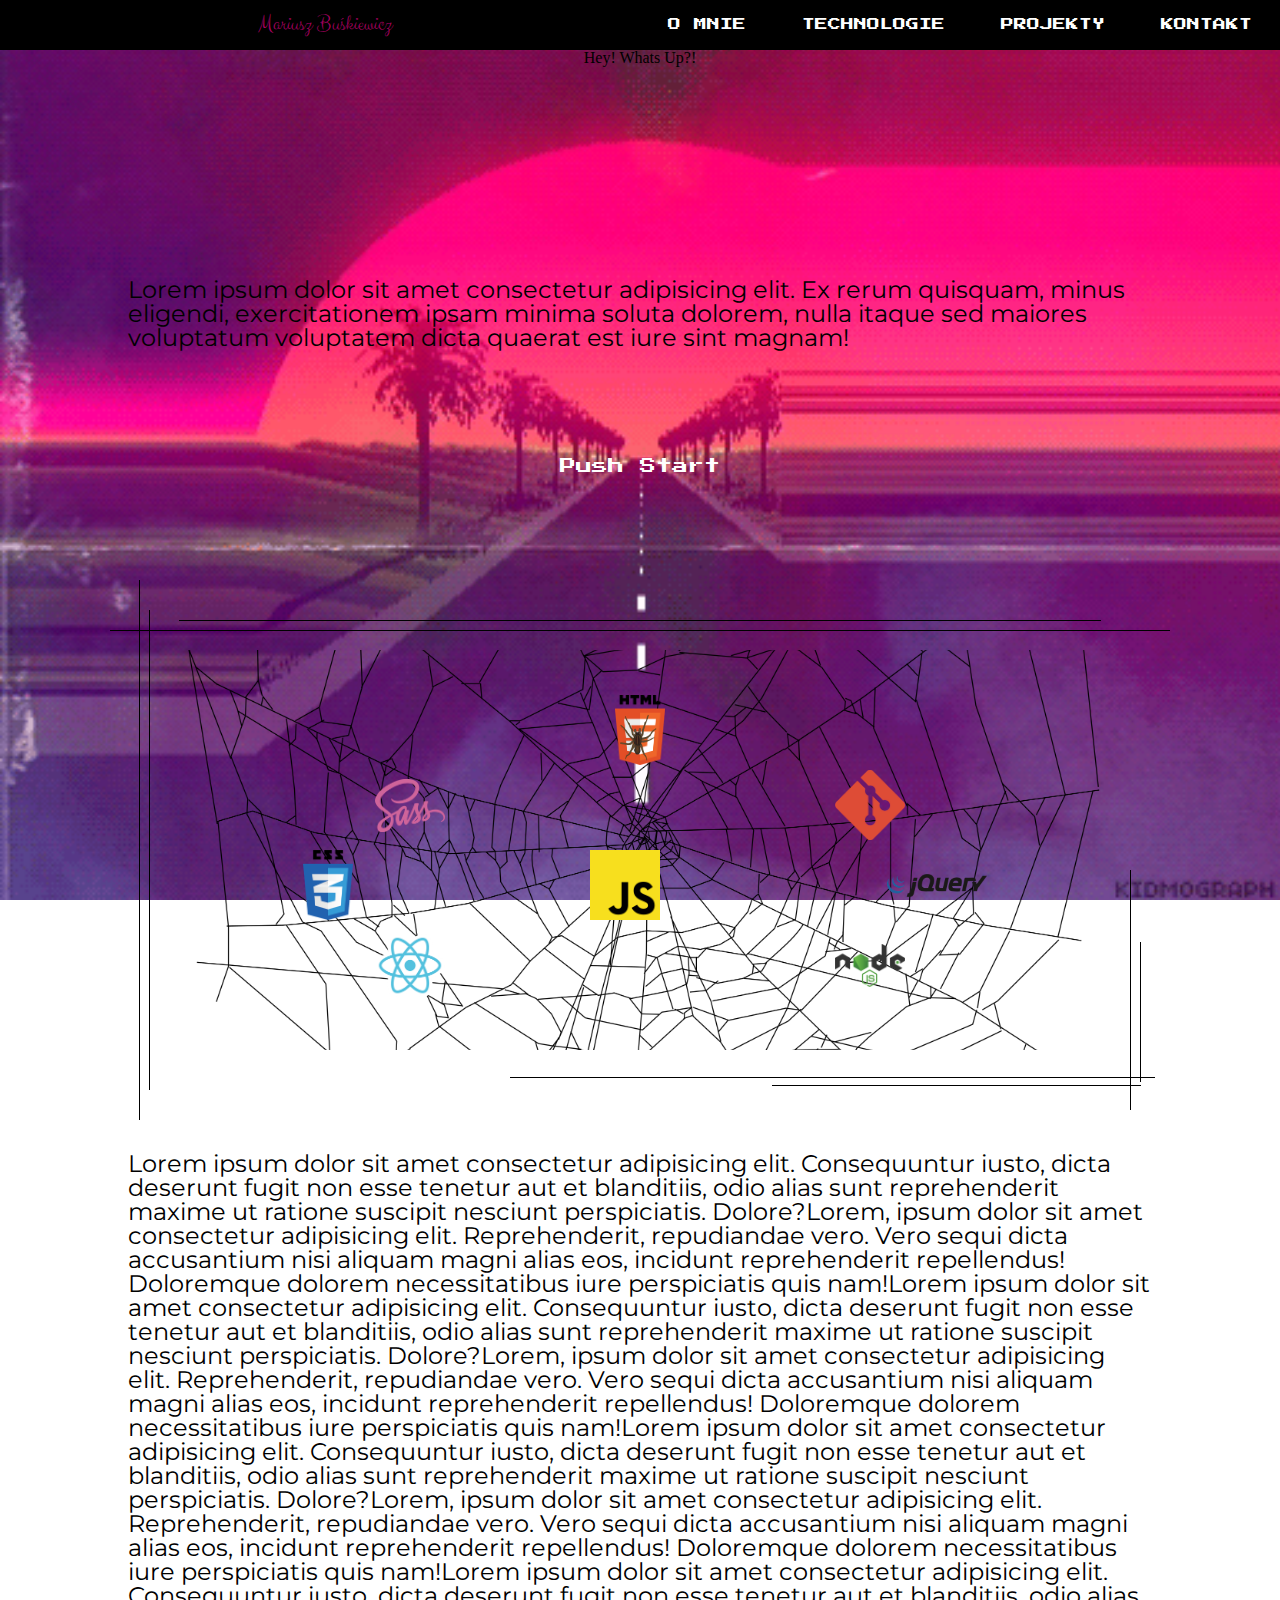
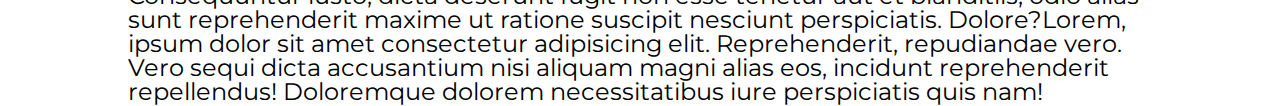
==== index.html @ 429a10ef "ok" ====
<!DOCTYPE html>
<html lang="pl">
    <head>
        <meta charset="UTF-8" />
        <meta name="viewport" content="width=device-width, initial-scale=1.0" />
        <meta http-equiv="X-UA-Compatible" content="ie=edge" />
        <title>Mariusz Buśkiewicz</title>
        <link
            href="https://fonts.googleapis.com/css?family=Clicker+Script&amp;subset=latin-ext"
            rel="stylesheet"
        />
        <link
            href="https://fonts.googleapis.com/css?family=Montserrat:300,400,400i,600&amp;subset=latin-ext"
            rel="stylesheet"
        />
        <link
            href="https://fonts.googleapis.com/css?family=Audiowide|Codystar|Limelight|Press+Start+2P&amp;subset=latin-ext"
            rel="stylesheet"
        />
        <link rel="stylesheet" href="src/css/reset.css" />
        <link rel="stylesheet" href="src/css/main.css" />
    </head>
    <body>
        <div class="preloader"></div>

        <section>
            <div id="main" class="container">
                <nav class="navigation">
                    <nav role="navigation">
                        <div id="menuToggle">
                            <input type="checkbox" />

                            <span></span>
                            <span></span>
                            <span></span>

                            <ul id="menu">
                                <a href="#"><li>Home</li></a>
                                <a href="#"><li>About</li></a>
                                <a href="#"><li>Info</li></a>
                                <a href="#"><li>Contact</li></a>
                            </ul>
                        </div>
                    </nav>
                    <div class="navigation__signature">Mariusz Buśkiewicz</div>
                    <ul class="navigation__list">
                        <a href="#"><li>O MNIE</li></a>
                        <a href="#"><li>TECHNOLOGIE</li></a>
                        <a href="#"><li>PROJEKTY</li></a>
                        <a href="#"> <li>KONTAKT</li></a>
                    </ul>
                </nav>
                <div class="main_background">
                    <div class="show__content">
                        <div class="typewriter">
                            <h1 class="baba">Hey! Whats Up?!</h1>
                        </div>
                        <div class="monster__container">
                            <div class="monster"></div>
                        </div>

                        <div class="main__lorem">
                            <div class="main__portfolio">
                                Lorem ipsum dolor sit amet consectetur adipisicing elit. Ex rerum quisquam, minus eligendi, exercitationem ipsam minima soluta dolorem, nulla itaque sed maiores voluptatum voluptatem dicta quaerat est iure sint magnam!
                                <div class="logos__background">
                                    <div class="line1"></div>
                                    <div class="line2"></div>
                                    <div class="line3"></div>
                                    <div class="line4"></div>
                                    <div class="line5"></div>
                                    <div class="line6"></div>
                                    <div class="line7"></div>
                                    <div class="line8"></div>
                                        <div class="monster__spider_container">
                                                <div class="monster__spider"></div>
                                        </div>
                                <div class="logos__container">
                                    <div class="html"></div>
                                    <div class="logos__two">
                                        <div class="sasslogo"></div>
                                        <div class="git"></div>
                                    </div>
                                    <div class="logos__three">
                                        <div class="csslogo"></div>
                                        <div class="jscript"></div>
                                        <div class="jquerylogo"></div>
                                    </div>
                                    <div class="logos__two_two">
                                        <div class="reactlogo"></div>
                                        <div class="nodelogo"></div>
                                    </div>
                                </div></div>
                                <div class="lorem2">Lorem ipsum dolor sit amet consectetur adipisicing elit. Consequuntur iusto, dicta deserunt fugit non esse tenetur aut et blanditiis, odio alias sunt reprehenderit maxime ut ratione suscipit nesciunt perspiciatis. Dolore?Lorem, ipsum dolor sit amet consectetur adipisicing elit. Reprehenderit, repudiandae vero. Vero sequi dicta accusantium nisi aliquam magni alias eos, incidunt reprehenderit repellendus! Doloremque dolorem necessitatibus iure perspiciatis quis nam!Lorem ipsum dolor sit amet consectetur adipisicing elit. Consequuntur iusto, dicta deserunt fugit non esse tenetur aut et blanditiis, odio alias sunt reprehenderit maxime ut ratione suscipit nesciunt perspiciatis. Dolore?Lorem, ipsum dolor sit amet consectetur adipisicing elit. Reprehenderit, repudiandae vero. Vero sequi dicta accusantium nisi aliquam magni alias eos, incidunt reprehenderit repellendus! Doloremque dolorem necessitatibus iure perspiciatis quis nam!Lorem ipsum dolor sit amet consectetur adipisicing elit. Consequuntur iusto, dicta deserunt fugit non esse tenetur aut et blanditiis, odio alias sunt reprehenderit maxime ut ratione suscipit nesciunt perspiciatis. Dolore?Lorem, ipsum dolor sit amet consectetur adipisicing elit. Reprehenderit, repudiandae vero. Vero sequi dicta accusantium nisi aliquam magni alias eos, incidunt reprehenderit repellendus! Doloremque dolorem necessitatibus iure perspiciatis quis nam!Lorem ipsum dolor sit amet consectetur adipisicing elit. Consequuntur iusto, dicta deserunt fugit non esse tenetur aut et blanditiis, odio alias sunt reprehenderit maxime ut ratione suscipit nesciunt perspiciatis. Dolore?Lorem, ipsum dolor sit amet consectetur adipisicing elit. Reprehenderit, repudiandae vero. Vero sequi dicta accusantium nisi aliquam magni alias eos, incidunt reprehenderit repellendus! Doloremque dolorem necessitatibus iure perspiciatis quis nam!</div>
                            </div>
                            
                        </div>
                        </div>
                        
                    <h1 class="toggle__button">Push Start</h1>
                </div>
            </div>
        </section>

        <script
            src="http://code.jquery.com/jquery-3.3.1.js"
            integrity="sha256-2Kok7MbOyxpgUVvAk/HJ2jigOSYS2auK4Pfzbm7uH60="
            crossorigin="anonymous"
        ></script>
        <script src="src/js/js.js"></script>
    </body>
</html>
---- src/css/main.css ----
body {
  font-size: 16px;
}

a {
  text-decoration: none;
}

#menuToggle {
  display: none;
  position: relative;
  z-index: 5;
  -webkit-user-select: none;
  -moz-user-select: none;
   -ms-user-select: none;
       user-select: none;
}

@media (max-width: 600px) {
  #menuToggle {
    display: block;
  }
}

#menuToggle input {
  display: block;
  width: 40px;
  height: 32px;
  position: absolute;
  cursor: pointer;
  opacity: 0;
  /* hide this */
  z-index: 2;
  /* and place it over the hamburger */
  -webkit-touch-callout: none;
}

#menuToggle span {
  display: block;
  width: 33px;
  height: 2px;
  margin-bottom: 5px;
  position: relative;
  background: #aa0063;
  border-radius: 3px;
  z-index: 1;
  -webkit-transform-origin: 4px 0px;
          transform-origin: 4px 0px;
  -webkit-transition: background 0.5s cubic-bezier(0.77, 0.2, 0.05, 1), opacity 0.55s ease, -webkit-transform 0.5s cubic-bezier(0.77, 0.2, 0.05, 1);
  transition: background 0.5s cubic-bezier(0.77, 0.2, 0.05, 1), opacity 0.55s ease, -webkit-transform 0.5s cubic-bezier(0.77, 0.2, 0.05, 1);
  transition: transform 0.5s cubic-bezier(0.77, 0.2, 0.05, 1), background 0.5s cubic-bezier(0.77, 0.2, 0.05, 1), opacity 0.55s ease;
  transition: transform 0.5s cubic-bezier(0.77, 0.2, 0.05, 1), background 0.5s cubic-bezier(0.77, 0.2, 0.05, 1), opacity 0.55s ease, -webkit-transform 0.5s cubic-bezier(0.77, 0.2, 0.05, 1);
}

#menuToggle span:first-child {
  -webkit-transform-origin: 0% 0%;
          transform-origin: 0% 0%;
}

#menuToggle span:nth-last-child(2) {
  -webkit-transform-origin: 0% 100%;
          transform-origin: 0% 100%;
}

#menuToggle input:checked ~ span {
  opacity: 1;
  -webkit-transform: rotate(45deg) translate(-2px, -1px);
          transform: rotate(45deg) translate(-2px, -1px);
  background: #232323;
}

/* 
  * Transform all the slices of hamburger
  * into a crossmark.
  */
/*
  * But let's hide the middle one.
  */
#menuToggle input:checked ~ span:nth-last-child(3) {
  opacity: 0;
  -webkit-transform: rotate(0deg) scale(0.2, 0.2);
          transform: rotate(0deg) scale(0.2, 0.2);
}

/*
  * Ohyeah and the last one should go the other direction
  */
#menuToggle input:checked ~ span:nth-last-child(2) {
  -webkit-transform: rotate(-45deg) translate(0, -1px);
          transform: rotate(-45deg) translate(0, -1px);
}

/*
  * Make this absolute positioned
  * at the top left of the screen
  */
#menu {
  position: absolute;
  width: 100vw;
  margin: -100px 0 0 -100px;
  padding: 50px;
  padding-top: 125px;
  background: #ededed;
  list-style-type: none;
  -webkit-font-smoothing: antialiased;
  /* to stop flickering of text in safari */
  -webkit-transform-origin: 0% 0%;
          transform-origin: 0% 0%;
  -webkit-transform: translate(-100%, 0);
          transform: translate(-100%, 0);
  -webkit-transition: -webkit-transform 0.5s cubic-bezier(0.77, 0.2, 0.05, 1);
  transition: -webkit-transform 0.5s cubic-bezier(0.77, 0.2, 0.05, 1);
  transition: transform 0.5s cubic-bezier(0.77, 0.2, 0.05, 1);
  transition: transform 0.5s cubic-bezier(0.77, 0.2, 0.05, 1), -webkit-transform 0.5s cubic-bezier(0.77, 0.2, 0.05, 1);
}

#menu a {
  cursor: pointer;
}

#menu a li {
  padding: 10px 0;
  font-size: 1em;
  text-align: center;
  letter-spacing: 1em;
  color: #000;
}

#menu a li:hover {
  color: #aa0063;
}

/*
  * And let's slide it in from the left
  */
#menuToggle input:checked ~ ul {
  -webkit-transform: none;
          transform: none;
}

.preloader {
  position: fixed;
  top: 0;
  left: 0;
  right: 0;
  bottom: 0;
  background: url(../img/tree.gif) no-repeat;
  background-size: cover;
  background-color: #030B23;
  background-position: center;
  z-index: 999;
  display: -ms-grid;
  display: grid;
  -webkit-box-pack: center;
      -ms-flex-pack: center;
          justify-content: center;
  -webkit-box-align: center;
      -ms-flex-align: center;
          align-items: center;
  -webkit-animation: fadeout ease-out linear 1s;
          animation: fadeout ease-out linear 1s;
}

.navigation {
  width: 100%;
  color: #fff;
  background-color: #000;
  height: 50px;
  font-family: 'Press Start 2P', cursive;
  display: -webkit-box;
  display: -ms-flexbox;
  display: flex;
  -webkit-box-pack: justify;
      -ms-flex-pack: justify;
          justify-content: space-between;
  -webkit-box-align: center;
      -ms-flex-align: center;
          align-items: center;
  font-size: 0.8em;
}

@media (max-width: 700px) {
  .navigation {
    -ms-flex-pack: distribute;
        justify-content: space-around;
  }
}

.navigation .navigation__signature {
  margin-left: 10px;
  font-family: 'Clicker Script', cursive;
  font-size: 1.7em;
  color: #aa0063;
}

.navigation .navigation__list {
  width: 50%;
  display: -webkit-box;
  display: -ms-flexbox;
  display: flex;
  -ms-flex-pack: distribute;
      justify-content: space-around;
  -webkit-box-align: center;
      -ms-flex-align: center;
          align-items: center;
  height: 100%;
}

@media (max-width: 600px) {
  .navigation .navigation__list {
    display: none !important;
    font-size: 0.8em;
  }
}

.navigation .navigation__list li {
  cursor: pointer;
  -webkit-transition: 0.5s;
  transition: 0.5s;
}

.navigation .navigation__list li:hover {
  color: #aa0063;
  -webkit-transition: 0.5s;
  transition: 0.5s;
}

.navigation .navigation__list a {
  color: #fff;
}

.container {
  min-width: 100%;
  max-width: 1400px;
  margin: 0 auto;
  height: 100vh;
  background: url(../img/367a5bbd4ace61ce07886a007c7ff2e3.gif) no-repeat;
  background-size: cover;
  background-position: center;
  height: 100vh;
  width: 100%;
  position: -webkit-sticky;
  position: sticky;
}

@media (max-width: 600px) {
  .container {
    max-width: 100%;
    font-size: 0.8em;
  }
}

.container2 {
  min-width: 100%;
  margin: 0 auto;
  min-height: 100vh;
  background: -webkit-gradient(linear, left top, left bottom, from(rgba(255, 255, 255, 0.849)), to(rgba(255, 255, 255, 0.894))), url(../img/stop.png) no-repeat;
  background: linear-gradient(rgba(255, 255, 255, 0.849), rgba(255, 255, 255, 0.894)), url(../img/stop.png) no-repeat;
  background-size: cover;
  background-position: center;
  background-attachment: fixed;
  width: 100%;
  display: -webkit-box;
  display: -ms-flexbox;
  display: flex;
  -webkit-box-orient: vertical;
  -webkit-box-direction: normal;
      -ms-flex-direction: column;
          flex-direction: column;
  position: -webkit-sticky;
  position: sticky;
  /* DEMO-SPECIFIC STYLES */
  /* The typing effect */
}

@media (max-width: 700px) {
  .container2 {
    max-width: 100%;
    font-size: 0.8em;
  }
}

.container2 .main_background {
  height: 100%;
  width: 100%;
  display: -webkit-box;
  display: -ms-flexbox;
  display: flex;
  -webkit-box-pack: center;
      -ms-flex-pack: center;
          justify-content: center;
  position: relative;
}

.container2 .main_background .monster__container {
  width: 70px;
  height: 86.5px;
  position: absolute;
  top: 35px;
  left: -50px;
}

.container2 .main_background .monster__container .monster {
  top: 20px;
  left: 1600px;
  position: absolute;
  width: 100%;
  height: 100%;
  margin: 2% auto;
  background: url(../img/spritesheet.png) left;
  background-size: cover;
  -webkit-animation: play 0.4s steps(4) infinite, sonic_left 1.5s linear 1s;
          animation: play 0.4s steps(4) infinite, sonic_left 1.5s linear 1s;
}

@media (max-width: 700px) {
  .container2 .main_background .monster__container .monster {
    -webkit-animation: play 0.4s steps(4) infinite, sonic_left 2s linear 1.3s;
            animation: play 0.4s steps(4) infinite, sonic_left 2s linear 1.3s;
  }
}

.container2 .typewriter {
  position: absolute;
  top: 70px;
}

.container2 .typewriter h1 {
  font-size: 3em;
  top: 20px;
  color: black;
  font-family: monospace;
  overflow: hidden;
  visibility: hidden;
  /* Ensures the content is not revealed until the animation */
  border-right: .15em solid orange;
  /* The typwriter cursor */
  white-space: nowrap;
  /* Keeps the content on a single line */
  /* Gives that scrolling effect as the typing happens */
  letter-spacing: .15em;
  /* Adjust as needed */
  -webkit-animation: typing 0.2s steps(30, end), blink-caret 0.5s step-end;
          animation: typing 0.2s steps(30, end), blink-caret 0.5s step-end;
}

@media (max-width: 700px) {
  .container2 .typewriter h1 {
    font-size: 2em;
  }
}

.toggle__button {
  position: absolute;
  top: 50%;
  right: 50%;
  -webkit-transform: translate(50%, 50%);
          transform: translate(50%, 50%);
  font-family: 'Press Start 2P', cursive;
  color: #fff;
  -webkit-animation: button_change infinite alternate 1.3s;
          animation: button_change infinite alternate 1.3s;
  cursor: pointer;
}

@-webkit-keyframes play {
  100% {
    background-position: -287px;
    display: none;
  }
}

@keyframes play {
  100% {
    background-position: -287px;
    display: none;
  }
}

@-webkit-keyframes button_change {
  0% {
    color: #DC3A3C;
  }
  50% {
    color: #fff;
  }
}

@keyframes button_change {
  0% {
    color: #DC3A3C;
  }
  50% {
    color: #fff;
  }
}

@-webkit-keyframes fadeout {
  0% {
    opacity: 1;
  }
  100% {
    opacity: 0;
  }
}

@keyframes fadeout {
  0% {
    opacity: 1;
  }
  100% {
    opacity: 0;
  }
}

@-webkit-keyframes sonic_left {
  0% {
    left: -70px;
  }
  100% {
    right: 70px;
  }
}

@keyframes sonic_left {
  0% {
    left: -70px;
  }
  100% {
    right: 70px;
  }
}

@-webkit-keyframes spider_left {
  0% {
    right: 0;
    top: 200%;
  }
  10% {
    right: 800%;
    top: 150%;
  }
  20% {
    right: 500%;
    top: 70%;
  }
  30% {
    right: 100%;
    top: -70%;
  }
  40% {
    right: -500%;
    top: 100%;
  }
  50% {
    right: -1000%;
    top: 50%;
  }
  60% {
    right: -600%;
    top: 0%;
  }
  70% {
    right: -200%;
    top: -30%;
  }
  80% {
    right: 300%;
    top: -100%;
  }
  90% {
    right: 100%;
    top: 0;
  }
  100% {
    right: 0;
    top: 200%;
  }
}

@keyframes spider_left {
  0% {
    right: 0;
    top: 200%;
  }
  10% {
    right: 800%;
    top: 150%;
  }
  20% {
    right: 500%;
    top: 70%;
  }
  30% {
    right: 100%;
    top: -70%;
  }
  40% {
    right: -500%;
    top: 100%;
  }
  50% {
    right: -1000%;
    top: 50%;
  }
  60% {
    right: -600%;
    top: 0%;
  }
  70% {
    right: -200%;
    top: -30%;
  }
  80% {
    right: 300%;
    top: -100%;
  }
  90% {
    right: 100%;
    top: 0;
  }
  100% {
    right: 0;
    top: 200%;
  }
}

@-webkit-keyframes play_spider {
  100% {
    background-position: -476px;
  }
}

@keyframes play_spider {
  100% {
    background-position: -476px;
  }
}

@-webkit-keyframes typing {
  0% {
    display: none;
    visibility: visible;
    width: 0;
  }
  to {
    width: 100%;
  }
}

@keyframes typing {
  0% {
    display: none;
    visibility: visible;
    width: 0;
  }
  to {
    width: 100%;
  }
}

/* The typewriter cursor effect */
@-webkit-keyframes blink-caret {
  from,
  to {
    border-color: transparent;
  }
  50% {
    border-color: orange;
  }
}
@keyframes blink-caret {
  from,
  to {
    border-color: transparent;
  }
  50% {
    border-color: orange;
  }
}

@-webkit-keyframes blinkey-caret {
  from,
  to {
    border-color: transparent;
  }
  50% {
    border-color: orange;
  }
}

@keyframes blinkey-caret {
  from,
  to {
    border-color: transparent;
  }
  50% {
    border-color: orange;
  }
}

.html,
.jscript,
.git,
.csslogo,
.sasslogo,
.jquerylogo,
.reactlogo,
.nodelogo {
  margin: 0 auto;
  width: 300px;
}

.html:hover,
.jscript:hover,
.git:hover,
.csslogo:hover,
.sasslogo:hover,
.jquerylogo:hover,
.reactlogo:hover,
.nodelogo:hover {
  -webkit-animation: shake 0.82s cubic-bezier(0.36, 0.07, 0.19, 0.97) both;
          animation: shake 0.82s cubic-bezier(0.36, 0.07, 0.19, 0.97) both;
  -webkit-transform: translate3d(0, 0, 0);
          transform: translate3d(0, 0, 0);
  -webkit-backface-visibility: hidden;
          backface-visibility: hidden;
  -webkit-perspective: 1000px;
          perspective: 1000px;
}

@-webkit-keyframes shake {
  10%,
  90% {
    -webkit-transform: translate3d(-1px, 0, 0);
            transform: translate3d(-1px, 0, 0);
  }
  20%,
  80% {
    -webkit-transform: translate3d(2px, 0, 0);
            transform: translate3d(2px, 0, 0);
  }
  30%,
  50%,
  70% {
    -webkit-transform: translate3d(-4px, 0, 0);
            transform: translate3d(-4px, 0, 0);
  }
  40%,
  60% {
    -webkit-transform: translate3d(4px, 0, 0);
            transform: translate3d(4px, 0, 0);
  }
}

@keyframes shake {
  10%,
  90% {
    -webkit-transform: translate3d(-1px, 0, 0);
            transform: translate3d(-1px, 0, 0);
  }
  20%,
  80% {
    -webkit-transform: translate3d(2px, 0, 0);
            transform: translate3d(2px, 0, 0);
  }
  30%,
  50%,
  70% {
    -webkit-transform: translate3d(-4px, 0, 0);
            transform: translate3d(-4px, 0, 0);
  }
  40%,
  60% {
    -webkit-transform: translate3d(4px, 0, 0);
            transform: translate3d(4px, 0, 0);
  }
}

.show__content {
  display: -webkit-box;
  display: -ms-flexbox;
  display: flex;
  -webkit-box-align: center;
      -ms-flex-align: center;
          align-items: center;
  -webkit-box-orient: vertical;
  -webkit-box-direction: normal;
      -ms-flex-direction: column;
          flex-direction: column;
  margin: 0 auto;
  height: 100%;
  width: 80%;
}

.show__content .main__lorem {
  font-family: 'Montserrat', sans-serif;
  margin: 10% 0;
  width: 100%;
  position: absolute;
  top: 150px;
  font-size: 1.5em;
}

.show__content .main__lorem .main__portfolio {
  margin: 5% 0 25% 0;
  margin: 0 auto;
  display: -webkit-box;
  display: -ms-flexbox;
  display: flex;
  width: 80%;
  -webkit-box-orient: vertical;
  -webkit-box-direction: normal;
      -ms-flex-direction: column;
          flex-direction: column;
  -webkit-box-pack: center;
      -ms-flex-pack: center;
          justify-content: center;
  -webkit-box-align: center;
      -ms-flex-align: center;
          align-items: center;
}

.show__content .main__lorem .main__portfolio .logos__background {
  height: 400px;
  margin-top: 300px;
  margin-bottom: 10%;
  display: -webkit-box;
  display: -ms-flexbox;
  display: flex;
  -webkit-box-orient: vertical;
  -webkit-box-direction: normal;
      -ms-flex-direction: column;
          flex-direction: column;
  -webkit-box-pack: space-evenly;
      -ms-flex-pack: space-evenly;
          justify-content: space-evenly;
  -webkit-box-align: center;
      -ms-flex-align: center;
          align-items: center;
  width: 90%;
  background: url(../img/Spider-Web-PNG-File.png) no-repeat center;
  background-size: cover;
  position: relative;
}

.show__content .main__lorem .main__portfolio .logos__background .line1 {
  position: absolute;
  top: -20px;
  height: 1px;
  width: 115%;
  background-color: #000;
}

.show__content .main__lorem .main__portfolio .logos__background .line2 {
  position: absolute;
  top: -30px;
  height: 1px;
  width: 100%;
  background-color: #000;
}

.show__content .main__lorem .main__portfolio .logos__background .line3 {
  position: absolute;
  left: -30px;
  height: 120%;
  width: 1px;
  background-color: #000;
}

.show__content .main__lorem .main__portfolio .logos__background .line4 {
  position: absolute;
  left: -40px;
  height: 135%;
  width: 1px;
  background-color: #000;
}

.show__content .main__lorem .main__portfolio .logos__background .line5 {
  bottom: -15%;
  position: absolute;
  right: -30px;
  height: 60%;
  width: 1px;
  background-color: #000;
}

.show__content .main__lorem .main__portfolio .logos__background .line6 {
  bottom: -8%;
  position: absolute;
  right: -40px;
  height: 35%;
  width: 1px;
  background-color: #000;
}

.show__content .main__lorem .main__portfolio .logos__background .line7 {
  bottom: -7%;
  position: absolute;
  right: -54px;
  height: 1px;
  width: 70%;
  background-color: #000;
}

.show__content .main__lorem .main__portfolio .logos__background .line8 {
  bottom: -9%;
  position: absolute;
  right: -40px;
  height: 1px;
  width: 40%;
  background-color: #000;
}

.show__content .main__lorem .main__portfolio .logos__background .monster__spider_container {
  width: 46.66667px;
  height: 66.66667px;
  position: absolute;
  top: 35px;
}

.show__content .main__lorem .main__portfolio .logos__background .monster__spider_container .monster__spider {
  top: 20px;
  position: absolute;
  width: 100%;
  height: 100%;
  margin: 2% auto;
  background: url(../img/spider3.png) top;
  background-size: cover;
  -webkit-animation: play_spider 0.4s steps(7) infinite, spider_left 13.5s linear infinite;
          animation: play_spider 0.4s steps(7) infinite, spider_left 13.5s linear infinite;
}

@media (max-width: 700px) {
  .show__content .main__lorem .main__portfolio .logos__background .monster__spider_container .monster__spider {
    -webkit-animation: play_spider 0.4s steps(7) infinite, spider_left 12s linear infinite;
            animation: play_spider 0.4s steps(7) infinite, spider_left 12s linear infinite;
  }
}

.show__content .main__lorem .main__portfolio .logos__background .logos__container {
  display: -webkit-box;
  display: -ms-flexbox;
  display: flex;
  -webkit-box-orient: vertical;
  -webkit-box-direction: normal;
      -ms-flex-direction: column;
          flex-direction: column;
  -webkit-box-pack: space-evenly;
      -ms-flex-pack: space-evenly;
          justify-content: space-evenly;
  -webkit-box-align: center;
      -ms-flex-align: center;
          align-items: center;
  width: 100%;
}

.show__content .main__lorem .main__portfolio .logos__background .logos__container .html {
  background: url(../img/html5-with-wordmark-color-logo-4259B7F24F-seeklogo.com.png) no-repeat;
  background-size: contain;
  background-position: center;
  height: 70px;
  width: 70px;
}

.show__content .main__lorem .main__portfolio .logos__background .logos__container .logos__two {
  display: -webkit-box;
  display: -ms-flexbox;
  display: flex;
  -ms-flex-pack: distribute;
      justify-content: space-around;
  width: 100%;
  margin: 5px;
}

.show__content .main__lorem .main__portfolio .logos__background .logos__container .logos__two .sasslogo {
  background: url(../img/sass-logo-EFE1469B2C-seeklogo.com.png) no-repeat;
  background-size: contain;
  background-position: center;
  height: 70px;
  width: 70px;
}

.show__content .main__lorem .main__portfolio .logos__background .logos__container .logos__two .git {
  background: url(../img/git-logo-CD8D6F1C09-seeklogo.com.png) no-repeat;
  background-size: contain;
  background-position: center;
  height: 70px;
  width: 70px;
}

.show__content .main__lorem .main__portfolio .logos__background .logos__container .logos__three {
  display: -webkit-box;
  display: -ms-flexbox;
  display: flex;
  -ms-flex-pack: distribute;
      justify-content: space-around;
  width: 100%;
  margin: 5px;
}

.show__content .main__lorem .main__portfolio .logos__background .logos__container .logos__three .csslogo {
  background: url(../img/css3-logo-8724075274-seeklogo.com.png) no-repeat;
  background-size: contain;
  background-position: center;
  height: 70px;
  width: 70px;
}

.show__content .main__lorem .main__portfolio .logos__background .logos__container .logos__three .jscript {
  background: url(../img/javascript-js-logo-2949701702-seeklogo.com.png) no-repeat;
  background-size: contain;
  background-position: center;
  height: 70px;
  width: 70px;
}

.show__content .main__lorem .main__portfolio .logos__background .logos__container .logos__three .jquerylogo {
  background: url(../img/jquery-logo-BD35C03823-seeklogo.com.png) no-repeat;
  background-size: contain;
  background-position: center;
  width: 100px;
  height: 70px;
}

.show__content .main__lorem .main__portfolio .logos__background .logos__container .logos__two_two {
  display: -webkit-box;
  display: -ms-flexbox;
  display: flex;
  -ms-flex-pack: distribute;
      justify-content: space-around;
  width: 100%;
  margin: 5px;
}

.show__content .main__lorem .main__portfolio .logos__background .logos__container .logos__two_two .reactlogo {
  background: url(../img/react-logo-7B3CE81517-seeklogo.com.png) no-repeat;
  background-size: contain;
  background-position: center;
  height: 70px;
  width: 70px;
}

.show__content .main__lorem .main__portfolio .logos__background .logos__container .logos__two_two .nodelogo {
  background: url(../img/nodejs-logo-065257DE24-seeklogo.com.png) no-repeat;
  background-size: contain;
  background-position: center;
  height: 70px;
  width: 70px;
}
/*# sourceMappingURL=main.css.map */
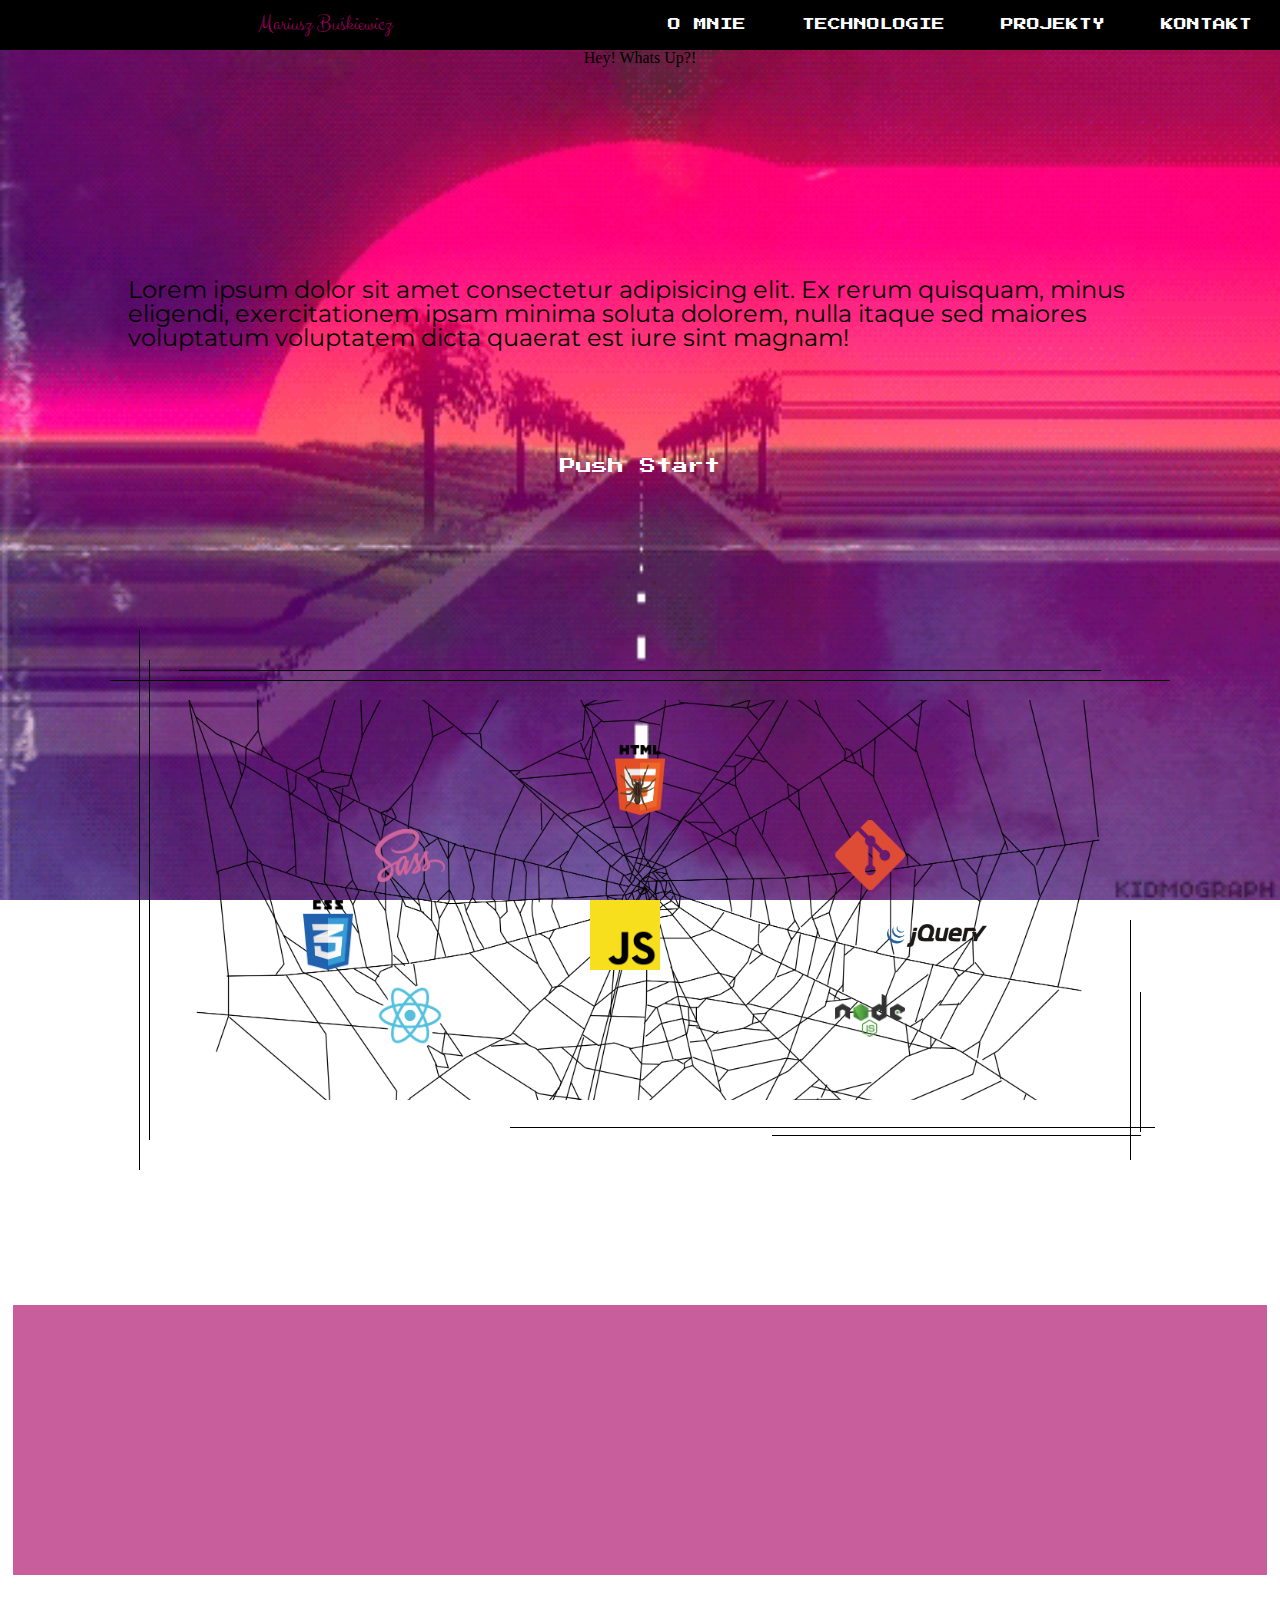
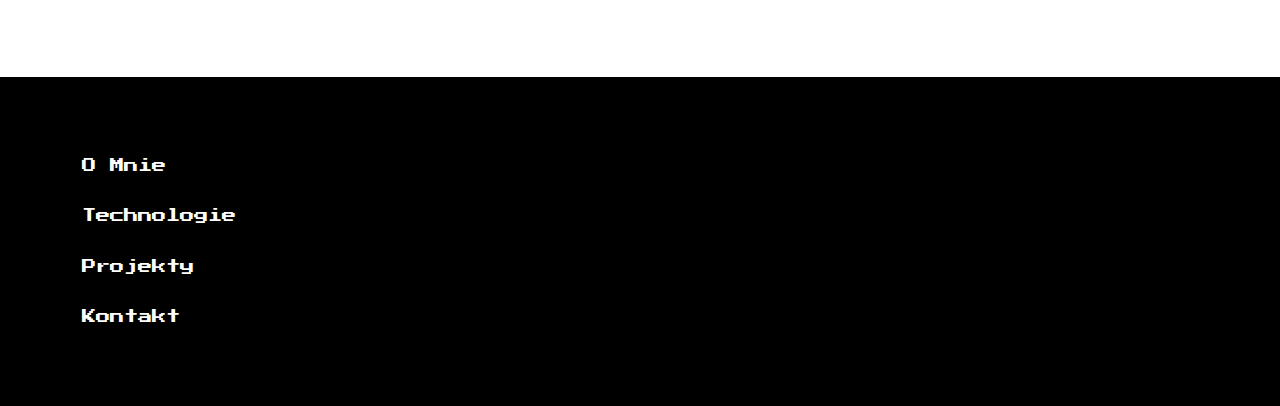
==== commit 02114074: "oki" ====
--- a/index.html
+++ b/index.html
@@ -17,6 +17,7 @@
             href="https://fonts.googleapis.com/css?family=Audiowide|Codystar|Limelight|Press+Start+2P&amp;subset=latin-ext"
             rel="stylesheet"
         />
+        <link href="https://fonts.googleapis.com/css?family=Petit+Formal+Script" rel="stylesheet">
         <link rel="stylesheet" href="src/css/reset.css" />
         <link rel="stylesheet" href="src/css/main.css" />
     </head>
@@ -90,10 +91,29 @@
                                         <div class="nodelogo"></div>
                                     </div>
                                 </div></div>
-                                <div class="lorem2">Lorem ipsum dolor sit amet consectetur adipisicing elit. Consequuntur iusto, dicta deserunt fugit non esse tenetur aut et blanditiis, odio alias sunt reprehenderit maxime ut ratione suscipit nesciunt perspiciatis. Dolore?Lorem, ipsum dolor sit amet consectetur adipisicing elit. Reprehenderit, repudiandae vero. Vero sequi dicta accusantium nisi aliquam magni alias eos, incidunt reprehenderit repellendus! Doloremque dolorem necessitatibus iure perspiciatis quis nam!Lorem ipsum dolor sit amet consectetur adipisicing elit. Consequuntur iusto, dicta deserunt fugit non esse tenetur aut et blanditiis, odio alias sunt reprehenderit maxime ut ratione suscipit nesciunt perspiciatis. Dolore?Lorem, ipsum dolor sit amet consectetur adipisicing elit. Reprehenderit, repudiandae vero. Vero sequi dicta accusantium nisi aliquam magni alias eos, incidunt reprehenderit repellendus! Doloremque dolorem necessitatibus iure perspiciatis quis nam!Lorem ipsum dolor sit amet consectetur adipisicing elit. Consequuntur iusto, dicta deserunt fugit non esse tenetur aut et blanditiis, odio alias sunt reprehenderit maxime ut ratione suscipit nesciunt perspiciatis. Dolore?Lorem, ipsum dolor sit amet consectetur adipisicing elit. Reprehenderit, repudiandae vero. Vero sequi dicta accusantium nisi aliquam magni alias eos, incidunt reprehenderit repellendus! Doloremque dolorem necessitatibus iure perspiciatis quis nam!Lorem ipsum dolor sit amet consectetur adipisicing elit. Consequuntur iusto, dicta deserunt fugit non esse tenetur aut et blanditiis, odio alias sunt reprehenderit maxime ut ratione suscipit nesciunt perspiciatis. Dolore?Lorem, ipsum dolor sit amet consectetur adipisicing elit. Reprehenderit, repudiandae vero. Vero sequi dicta accusantium nisi aliquam magni alias eos, incidunt reprehenderit repellendus! Doloremque dolorem necessitatibus iure perspiciatis quis nam!</div>
+                               <div class="quote__background"> <div class="quote__api"></div></div>
+                               <div class="main__projects">
+                                   <div class="main__projects-container">
+                                       <div class="project1"></div>
+                                       <div class="project2"></div>
+                                       <div class="project3"></div>
+                                       <div class="project4"></div>
+                                   </div>
+                               </div>
                             </div>
-                            
+                            <footer>
+                                <div class="footer__container">
+                                    <div class="footer__container-inner"><ul>
+                                            <li>O Mnie</li>
+                                            <li>Technologie</li>
+                                            <li>Projekty</li>
+                                            <li>Kontakt</li>
+                                        </ul></div>
+                                    
+                                </div>
+                            </footer>
                         </div>
+                       
                         </div>
                         
                     <h1 class="toggle__button">Push Start</h1>
--- a/src/css/main.css
+++ b/src/css/main.css
@@ -528,13 +528,13 @@
 
 @-webkit-keyframes play_spider {
   100% {
-    background-position: -476px;
+    background-position: 192.8px;
   }
 }
 
 @keyframes play_spider {
   100% {
-    background-position: -476px;
+    background-position: 192.8px;
   }
 }
 
@@ -678,6 +678,11 @@
   }
 }
 
+* {
+  -webkit-box-sizing: border-box;
+          box-sizing: border-box;
+}
+
 .show__content {
   display: -webkit-box;
   display: -ms-flexbox;
@@ -696,7 +701,7 @@
 
 .show__content .main__lorem {
   font-family: 'Montserrat', sans-serif;
-  margin: 10% 0;
+  margin: 10% 0 0 0;
   width: 100%;
   position: absolute;
   top: 150px;
@@ -724,7 +729,7 @@
 
 .show__content .main__lorem .main__portfolio .logos__background {
   height: 400px;
-  margin-top: 300px;
+  margin-top: 350px;
   margin-bottom: 10%;
   display: -webkit-box;
   display: -ms-flexbox;
@@ -828,14 +833,14 @@
   margin: 2% auto;
   background: url(../img/spider3.png) top;
   background-size: cover;
-  -webkit-animation: play_spider 0.4s steps(7) infinite, spider_left 13.5s linear infinite;
-          animation: play_spider 0.4s steps(7) infinite, spider_left 13.5s linear infinite;
+  -webkit-animation: play_spider 0.4s steps(7) infinite, spider_left 30.5s linear infinite;
+          animation: play_spider 0.4s steps(7) infinite, spider_left 30.5s linear infinite;
 }
 
 @media (max-width: 700px) {
   .show__content .main__lorem .main__portfolio .logos__background .monster__spider_container .monster__spider {
-    -webkit-animation: play_spider 0.4s steps(7) infinite, spider_left 12s linear infinite;
-            animation: play_spider 0.4s steps(7) infinite, spider_left 12s linear infinite;
+    -webkit-animation: play_spider 0.4s steps(7) infinite, spider_left 30s linear infinite;
+            animation: play_spider 0.4s steps(7) infinite, spider_left 30s linear infinite;
   }
 }
 
@@ -949,4 +954,54 @@
   height: 70px;
   width: 70px;
 }
+
+.show__content .main__lorem .main__portfolio .quote__background {
+  margin: 10% 0;
+  width: 98vw;
+  height: 270px;
+  background-color: #aa0063a1;
+  display: -webkit-box;
+  display: -ms-flexbox;
+  display: flex;
+  -webkit-box-pack: center;
+      -ms-flex-pack: center;
+          justify-content: center;
+  -webkit-box-align: center;
+      -ms-flex-align: center;
+          align-items: center;
+}
+
+.show__content .main__lorem .main__portfolio .quote__background .quote__api {
+  width: 80%;
+  font-size: 1em;
+  letter-spacing: 2px;
+  font-family: 'Petit Formal Script', cursive;
+}
+
+.show__content .main__lorem .main__portfolio .quote__background .quote__api h3 {
+  margin-top: 10px;
+  text-align: right;
+  font-family: 'Montserrat', sans-serif;
+  font-style: normal;
+}
+
+.show__content .main__lorem .footer__container {
+  height: auto;
+  width: 100%;
+  background-color: #000;
+  color: white;
+}
+
+.show__content .main__lorem .footer__container .footer__container-inner {
+  height: 100%;
+  width: 80%;
+  padding: 5%;
+}
+
+.show__content .main__lorem .footer__container .footer__container-inner li {
+  font-family: 'Press Start 2P',+ cursive;
+  padding: 2%;
+  font-size: 0.6em;
+}
 /*# sourceMappingURL=main.css.map */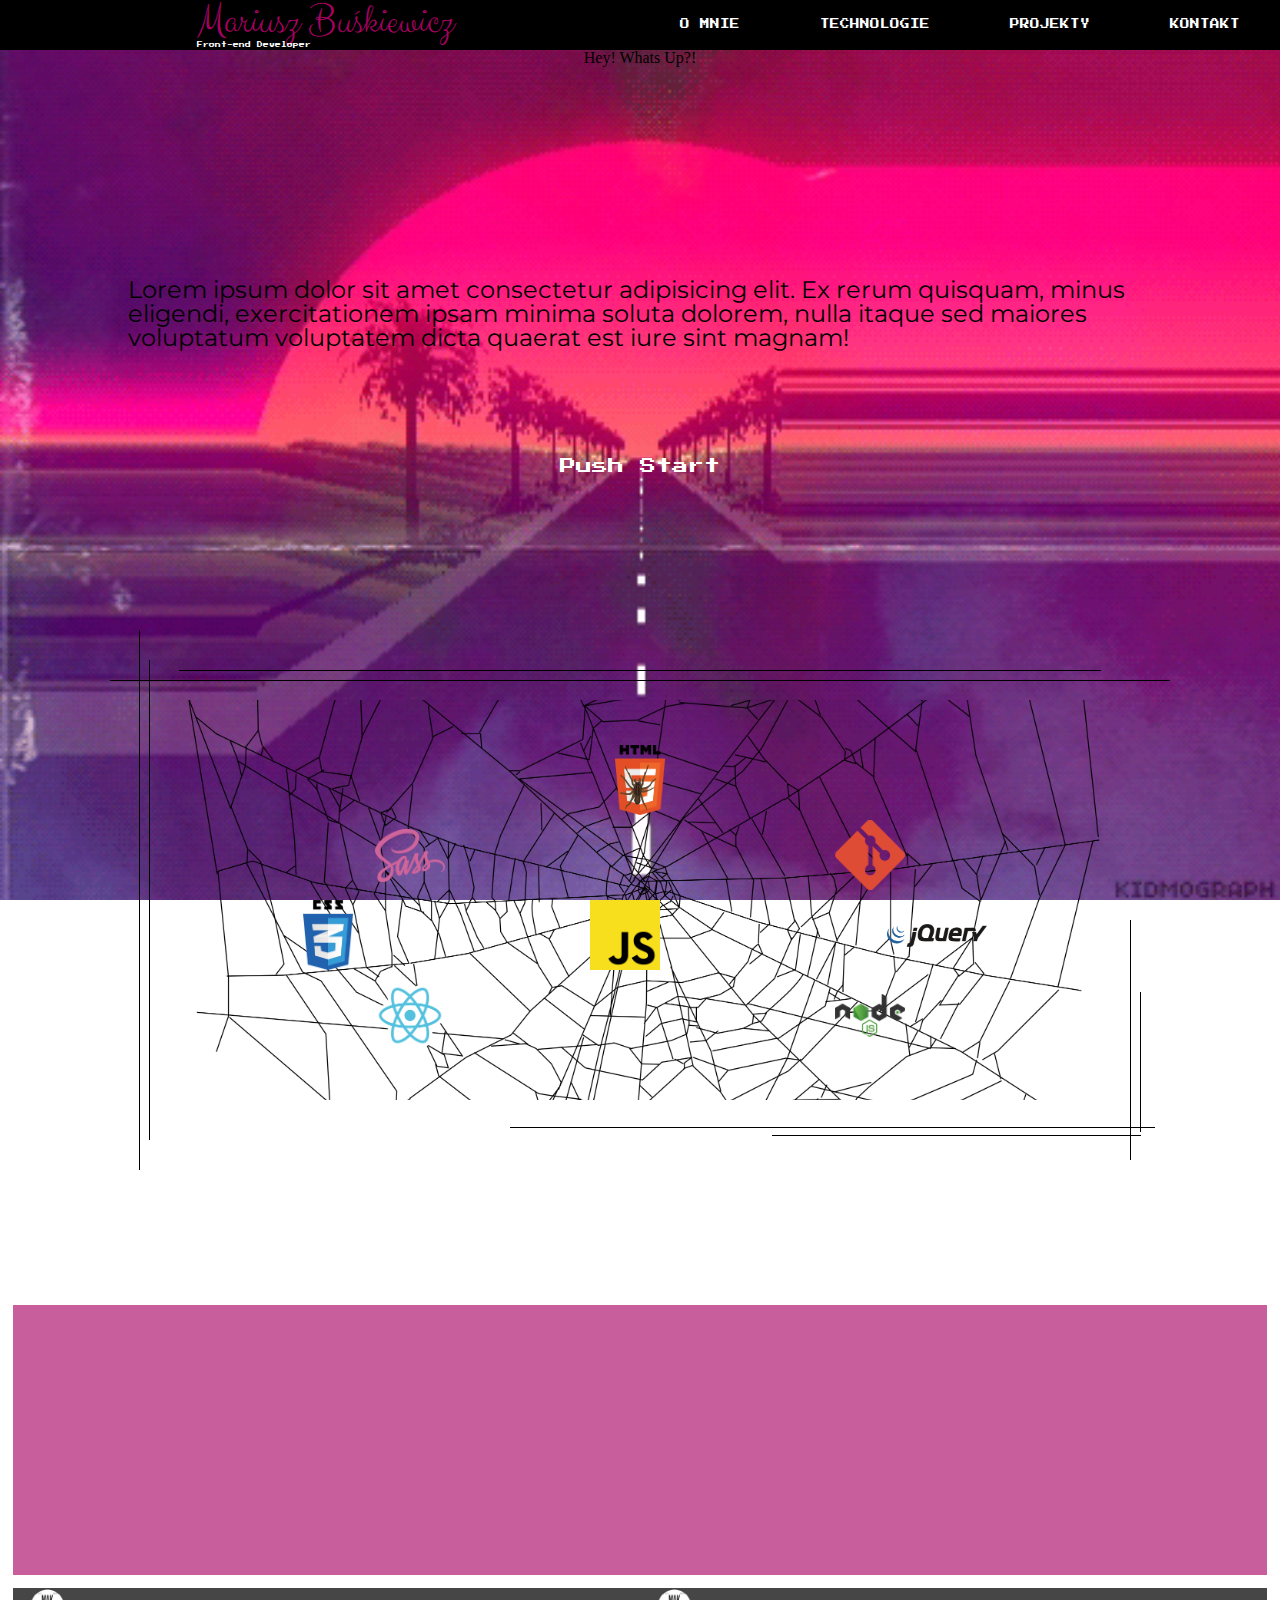
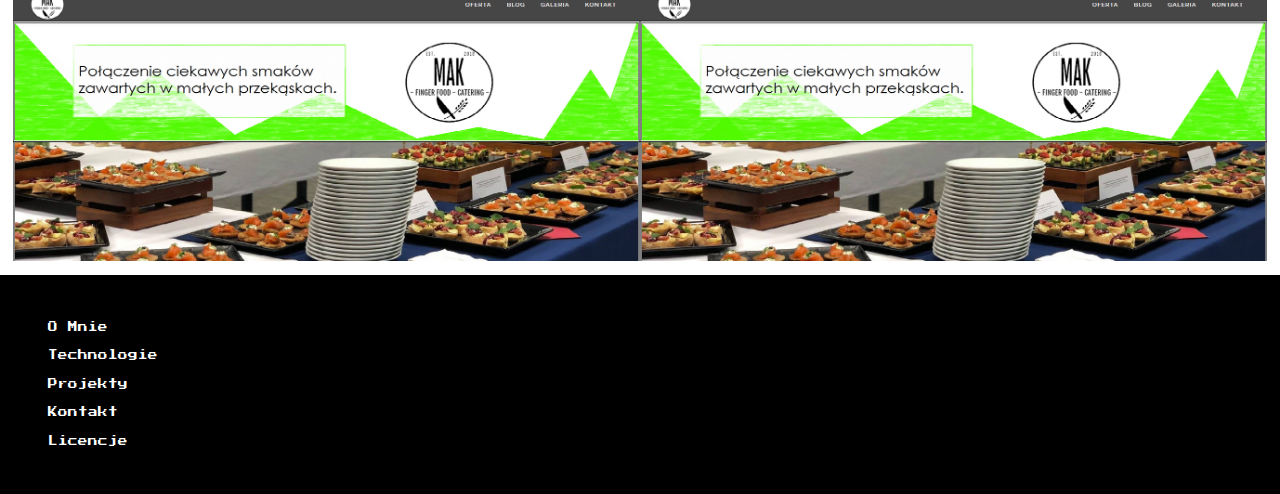
==== commit b4abfa9d: "oki" ====
--- a/index.html
+++ b/index.html
@@ -43,7 +43,7 @@
                             </ul>
                         </div>
                     </nav>
-                    <div class="navigation__signature">Mariusz Buśkiewicz</div>
+                    <div class="navigation__signature"><h1>Mariusz Buśkiewicz</h1><p>Front-end Developer</p></div>
                     <ul class="navigation__list">
                         <a href="#"><li>O MNIE</li></a>
                         <a href="#"><li>TECHNOLOGIE</li></a>
@@ -93,14 +93,15 @@
                                 </div></div>
                                <div class="quote__background"> <div class="quote__api"></div></div>
                                <div class="main__projects">
-                                   <div class="main__projects-container">
-                                       <div class="project1"></div>
-                                       <div class="project2"></div>
-                                       <div class="project3"></div>
-                                       <div class="project4"></div>
-                                   </div>
-                               </div>
+                                <div class="main__projects-container">
+                                    <div class="project1"></div>
+                                    <div class="project2"></div>
+                                    <div class="project3"></div>
+                                    <div class="project4"></div>
+                                </div>
                             </div>
+                            </div>
+                            
                             <footer>
                                 <div class="footer__container">
                                     <div class="footer__container-inner"><ul>
@@ -108,6 +109,7 @@
                                             <li>Technologie</li>
                                             <li>Projekty</li>
                                             <li>Kontakt</li>
+                                            <li>Licencje</li>
                                         </ul></div>
                                     
                                 </div>
--- a/src/css/main.css
+++ b/src/css/main.css
@@ -177,7 +177,7 @@
   -webkit-box-align: center;
       -ms-flex-align: center;
           align-items: center;
-  font-size: 0.8em;
+  font-size: 0.6em;
 }
 
 @media (max-width: 700px) {
@@ -190,8 +190,19 @@
 .navigation .navigation__signature {
   margin-left: 10px;
   font-family: 'Clicker Script', cursive;
-  font-size: 1.7em;
+  font-size: 2em;
   color: #aa0063;
+}
+
+.navigation .navigation__signature h1 {
+  font-size: 2.2em;
+}
+
+.navigation .navigation__signature p {
+  font-family: 'Press Start 2P',+ cursive;
+  color: white;
+  font-size: 0.3em;
 }
 
 .navigation .navigation__list {
@@ -839,8 +850,7 @@
 
 @media (max-width: 700px) {
   .show__content .main__lorem .main__portfolio .logos__background .monster__spider_container .monster__spider {
-    -webkit-animation: play_spider 0.4s steps(7) infinite, spider_left 30s linear infinite;
-            animation: play_spider 0.4s steps(7) infinite, spider_left 30s linear infinite;
+    display: none;
   }
 }
 
@@ -956,7 +966,7 @@
 }
 
 .show__content .main__lorem .main__portfolio .quote__background {
-  margin: 10% 0;
+  margin: 10% 0 0 0;
   width: 98vw;
   height: 270px;
   background-color: #aa0063a1;
@@ -985,6 +995,34 @@
   font-style: normal;
 }
 
+.show__content .main__lorem .main__portfolio .main__projects {
+  width: 98vw;
+  height: 300px;
+}
+
+.show__content .main__lorem .main__portfolio .main__projects-container {
+  display: -webkit-box;
+  display: -ms-flexbox;
+  display: flex;
+  height: 100%;
+}
+
+.show__content .main__lorem .main__portfolio .project1 {
+  background: url(../img/projekt1.png) no-repeat;
+  background-position: center;
+  background-size: contain;
+  height: 100%;
+  width: 100%;
+}
+
+.show__content .main__lorem .main__portfolio .project2 {
+  background: url(../img/projekt1.png) no-repeat;
+  background-position: center;
+  background-size: contain;
+  height: 100%;
+  width: 100%;
+}
+
 .show__content .main__lorem .footer__container {
   height: auto;
   width: 100%;
@@ -995,13 +1033,13 @@
 .show__content .main__lorem .footer__container .footer__container-inner {
   height: 100%;
   width: 80%;
-  padding: 5%;
+  padding: 3%;
 }
 
 .show__content .main__lorem .footer__container .footer__container-inner li {
   font-family: 'Press Start 2P',  cursive;
-  padding: 2%;
-  font-size: 0.6em;
+  padding: 1%;
+  font-size: 0.4em;
 }
 /*# sourceMappingURL=main.css.map */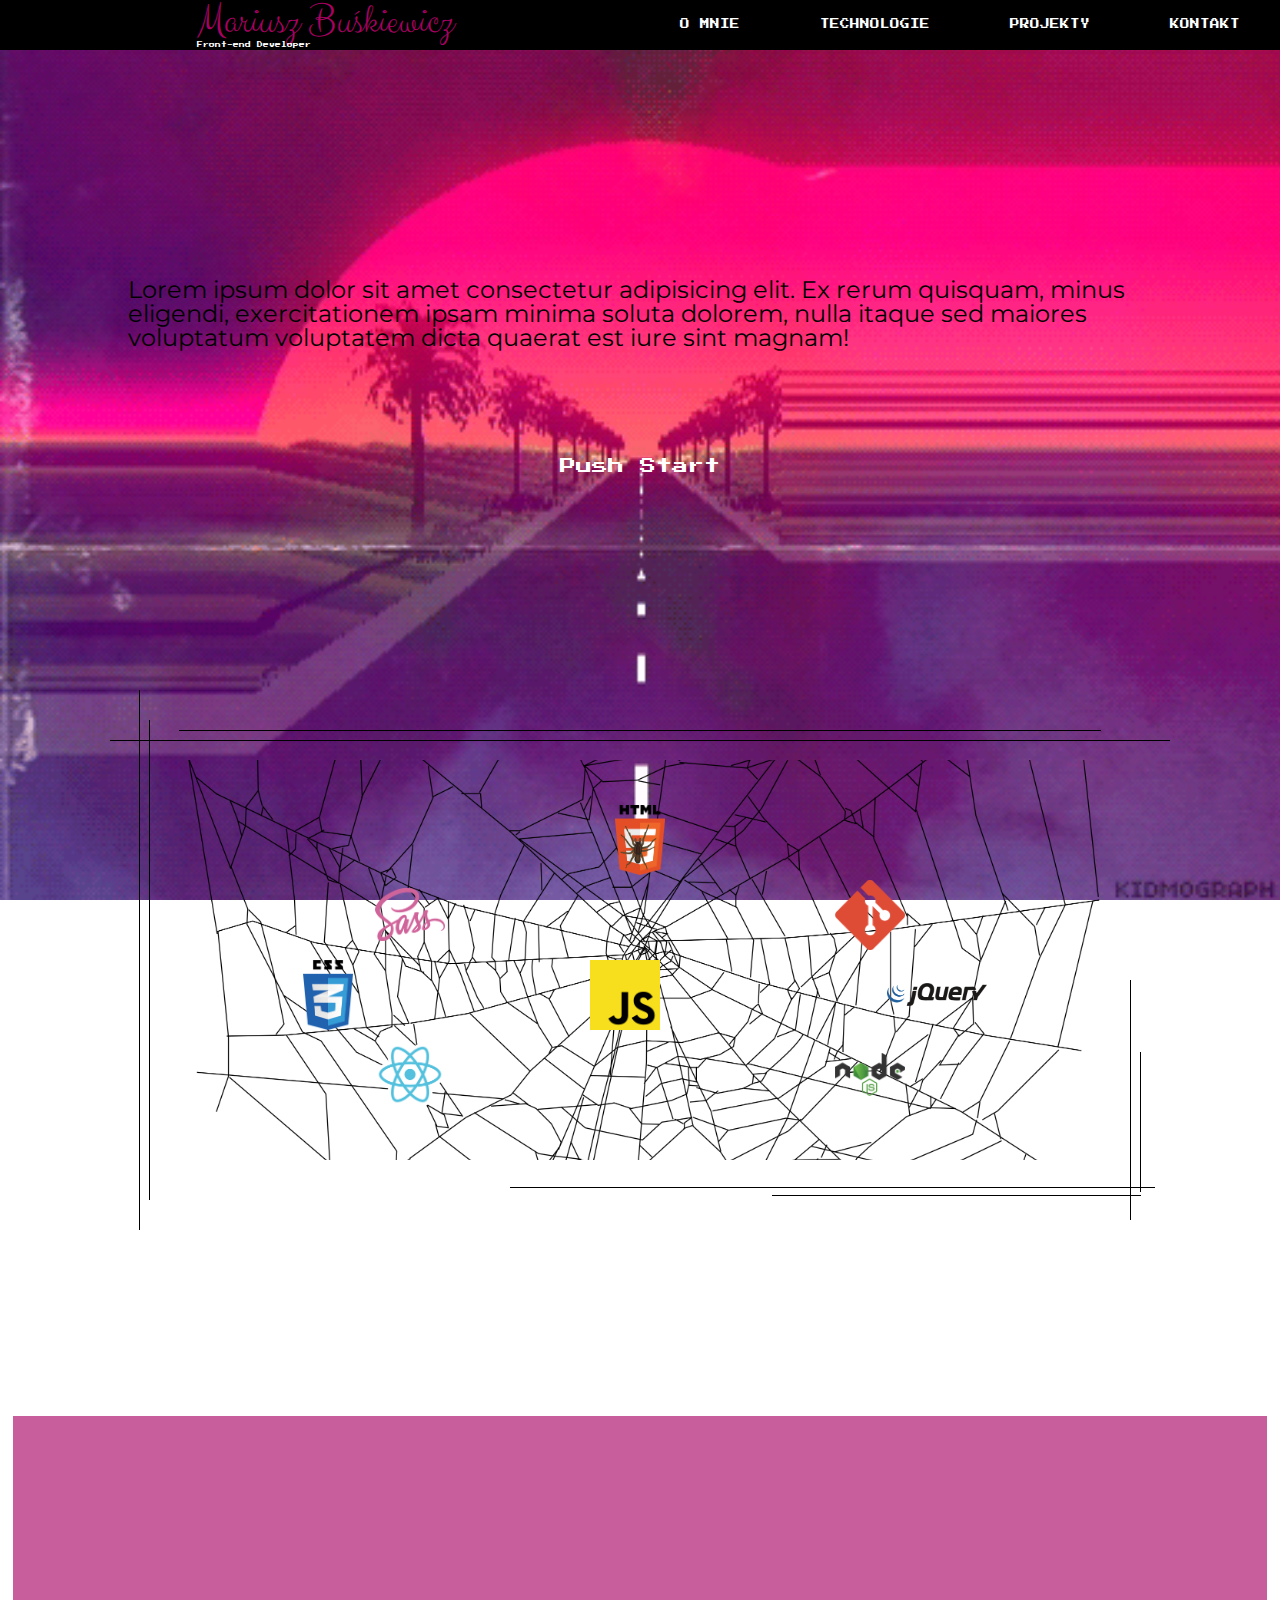
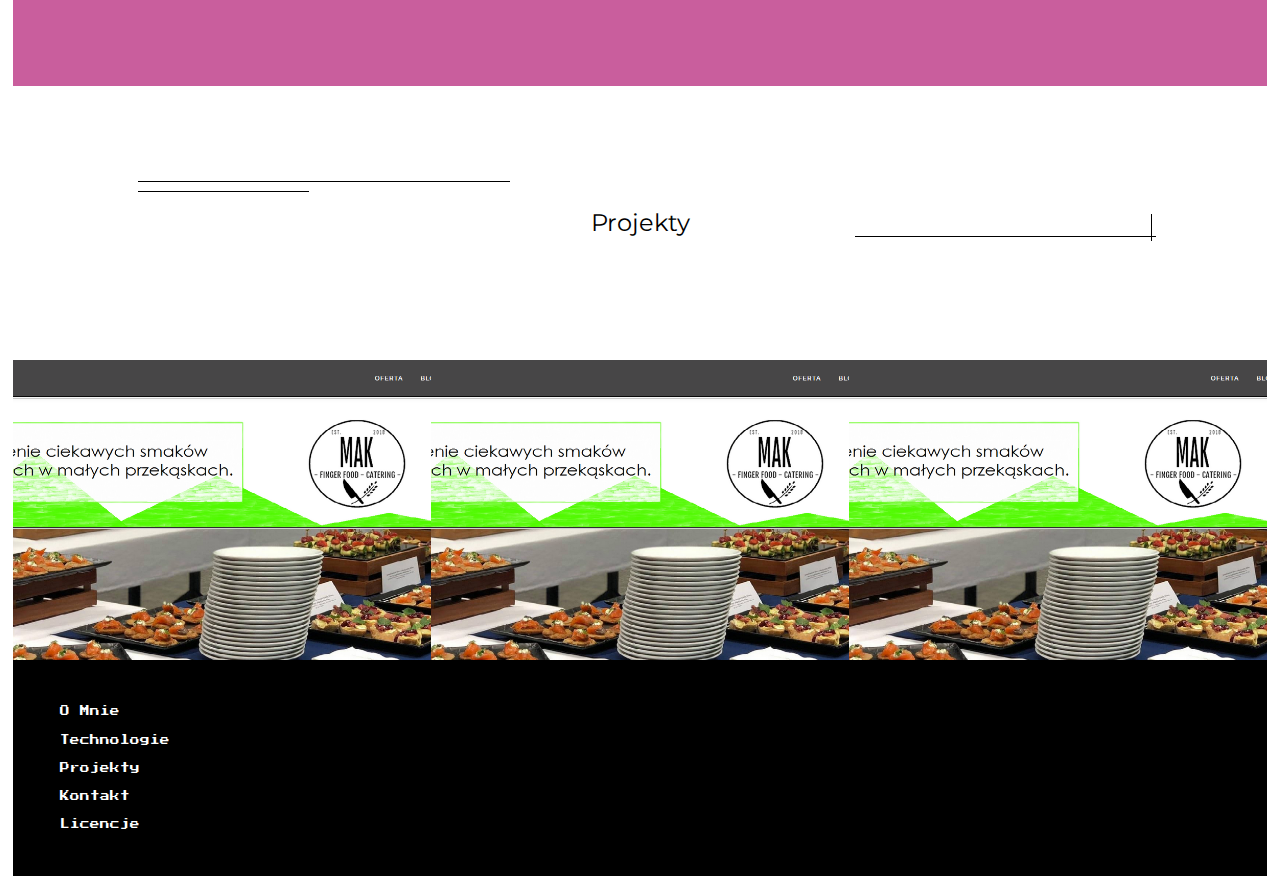
==== commit bd60883e: "ok" ====
--- a/index.html
+++ b/index.html
@@ -51,6 +51,8 @@
                         <a href="#"> <li>KONTAKT</li></a>
                     </ul>
                 </nav>
+                <h1 class="toggle__button">Push Start</h1>
+            </div>
                 <div class="main_background">
                     <div class="show__content">
                         <div class="typewriter">
@@ -92,35 +94,39 @@
                                     </div>
                                 </div></div>
                                <div class="quote__background"> <div class="quote__api"></div></div>
-                               <div class="main__projects">
+                               <div class="main__projects"><div class="project__title"><div class="line1"></div>
+                               <div class="line2"></div>
+<div class="line7"></div>
+                               <div class="line8"></div><h2> Projekty</h2></div> 
                                 <div class="main__projects-container">
                                     <div class="project1"></div>
                                     <div class="project2"></div>
                                     <div class="project3"></div>
                                     <div class="project4"></div>
                                 </div>
+                                <footer>
+                                    <div class="footer__container">
+                                        <div class="footer__container-inner"><ul>
+                                                <li>O Mnie</li>
+                                                <li>Technologie</li>
+                                                <li>Projekty</li>
+                                                <li>Kontakt</li>
+                                                <li>Licencje</li>
+                                            </ul></div>
+                                        
+                                    </div>
+                                </footer>
                             </div>
                             </div>
                             
-                            <footer>
-                                <div class="footer__container">
-                                    <div class="footer__container-inner"><ul>
-                                            <li>O Mnie</li>
-                                            <li>Technologie</li>
-                                            <li>Projekty</li>
-                                            <li>Kontakt</li>
-                                            <li>Licencje</li>
-                                        </ul></div>
-                                    
-                                </div>
-                            </footer>
+                            
                         </div>
                        
                         </div>
                         
-                    <h1 class="toggle__button">Push Start</h1>
+                   
                 </div>
-            </div>
+            
         </section>
 
         <script
--- a/src/css/main.css
+++ b/src/css/main.css
@@ -262,10 +262,23 @@
   }
 }
 
+.container .toggle__button {
+  position: absolute;
+  top: 50%;
+  right: 50%;
+  -webkit-transform: translate(50%, 50%);
+          transform: translate(50%, 50%);
+  font-family: 'Press Start 2P', cursive;
+  color: #fff;
+  -webkit-animation: button_change infinite alternate 1.3s;
+          animation: button_change infinite alternate 1.3s;
+  cursor: pointer;
+}
+
 .container2 {
   min-width: 100%;
   margin: 0 auto;
-  min-height: 100vh;
+  min-height: 550px;
   background: -webkit-gradient(linear, left top, left bottom, from(rgba(255, 255, 255, 0.849)), to(rgba(255, 255, 255, 0.894))), url(../img/stop.png) no-repeat;
   background: linear-gradient(rgba(255, 255, 255, 0.849), rgba(255, 255, 255, 0.894)), url(../img/stop.png) no-repeat;
   background-size: cover;
@@ -281,7 +294,6 @@
           flex-direction: column;
   position: -webkit-sticky;
   position: sticky;
-  /* DEMO-SPECIFIC STYLES */
   /* The typing effect */
 }
 
@@ -292,7 +304,7 @@
   }
 }
 
-.container2 .main_background {
+.main_background {
   height: 100%;
   width: 100%;
   display: -webkit-box;
@@ -301,10 +313,9 @@
   -webkit-box-pack: center;
       -ms-flex-pack: center;
           justify-content: center;
-  position: relative;
-}
-
-.container2 .main_background .monster__container {
+}
+
+.main_background .monster__container {
   width: 70px;
   height: 86.5px;
   position: absolute;
@@ -312,7 +323,7 @@
   left: -50px;
 }
 
-.container2 .main_background .monster__container .monster {
+.main_background .monster__container .monster {
   top: 20px;
   left: 1600px;
   position: absolute;
@@ -326,18 +337,19 @@
 }
 
 @media (max-width: 700px) {
-  .container2 .main_background .monster__container .monster {
+  .main_background .monster__container .monster {
     -webkit-animation: play 0.4s steps(4) infinite, sonic_left 2s linear 1.3s;
             animation: play 0.4s steps(4) infinite, sonic_left 2s linear 1.3s;
   }
 }
 
-.container2 .typewriter {
+/* DEMO-SPECIFIC STYLES */
+.typewriter {
   position: absolute;
   top: 70px;
 }
 
-.container2 .typewriter h1 {
+.typewriter h1 {
   font-size: 3em;
   top: 20px;
   color: black;
@@ -357,22 +369,9 @@
 }
 
 @media (max-width: 700px) {
-  .container2 .typewriter h1 {
+  .typewriter h1 {
     font-size: 2em;
   }
-}
-
-.toggle__button {
-  position: absolute;
-  top: 50%;
-  right: 50%;
-  -webkit-transform: translate(50%, 50%);
-          transform: translate(50%, 50%);
-  font-family: 'Press Start 2P', cursive;
-  color: #fff;
-  -webkit-animation: button_change infinite alternate 1.3s;
-          animation: button_change infinite alternate 1.3s;
-  cursor: pointer;
 }
 
 @-webkit-keyframes play {
@@ -740,8 +739,8 @@
 
 .show__content .main__lorem .main__portfolio .logos__background {
   height: 400px;
-  margin-top: 350px;
-  margin-bottom: 10%;
+  margin-top: 40%;
+  margin-bottom: 15%;
   display: -webkit-box;
   display: -ms-flexbox;
   display: flex;
@@ -1000,6 +999,46 @@
   height: 300px;
 }
 
+.show__content .main__lorem .main__portfolio .main__projects .project__title {
+  text-align: center;
+  margin: 10%;
+  position: relative;
+}
+
+.show__content .main__lorem .main__portfolio .main__projects .project__title .line1 {
+  position: absolute;
+  top: -20px;
+  height: 1px;
+  width: 17%;
+  background-color: #000;
+}
+
+.show__content .main__lorem .main__portfolio .main__projects .project__title .line2 {
+  position: absolute;
+  top: -30px;
+  height: 1px;
+  width: 37%;
+  background-color: #000;
+}
+
+.show__content .main__lorem .main__portfolio .main__projects .project__title .line7 {
+  bottom: -7%;
+  position: absolute;
+  right: -14px;
+  height: 1px;
+  width: 30%;
+  background-color: #000;
+}
+
+.show__content .main__lorem .main__portfolio .main__projects .project__title .line8 {
+  bottom: -27%;
+  position: absolute;
+  right: -10px;
+  height: 114%;
+  width: 1px;
+  background-color: #000;
+}
+
 .show__content .main__lorem .main__portfolio .main__projects-container {
   display: -webkit-box;
   display: -ms-flexbox;
@@ -1010,7 +1049,7 @@
 .show__content .main__lorem .main__portfolio .project1 {
   background: url(../img/projekt1.png) no-repeat;
   background-position: center;
-  background-size: contain;
+  background-size: cover;
   height: 100%;
   width: 100%;
 }
@@ -1018,7 +1057,15 @@
 .show__content .main__lorem .main__portfolio .project2 {
   background: url(../img/projekt1.png) no-repeat;
   background-position: center;
-  background-size: contain;
+  background-size: cover;
+  height: 100%;
+  width: 100%;
+}
+
+.show__content .main__lorem .main__portfolio .project3 {
+  background: url(../img/projekt1.png) no-repeat;
+  background-position: center;
+  background-size: cover;
   height: 100%;
   width: 100%;
 }
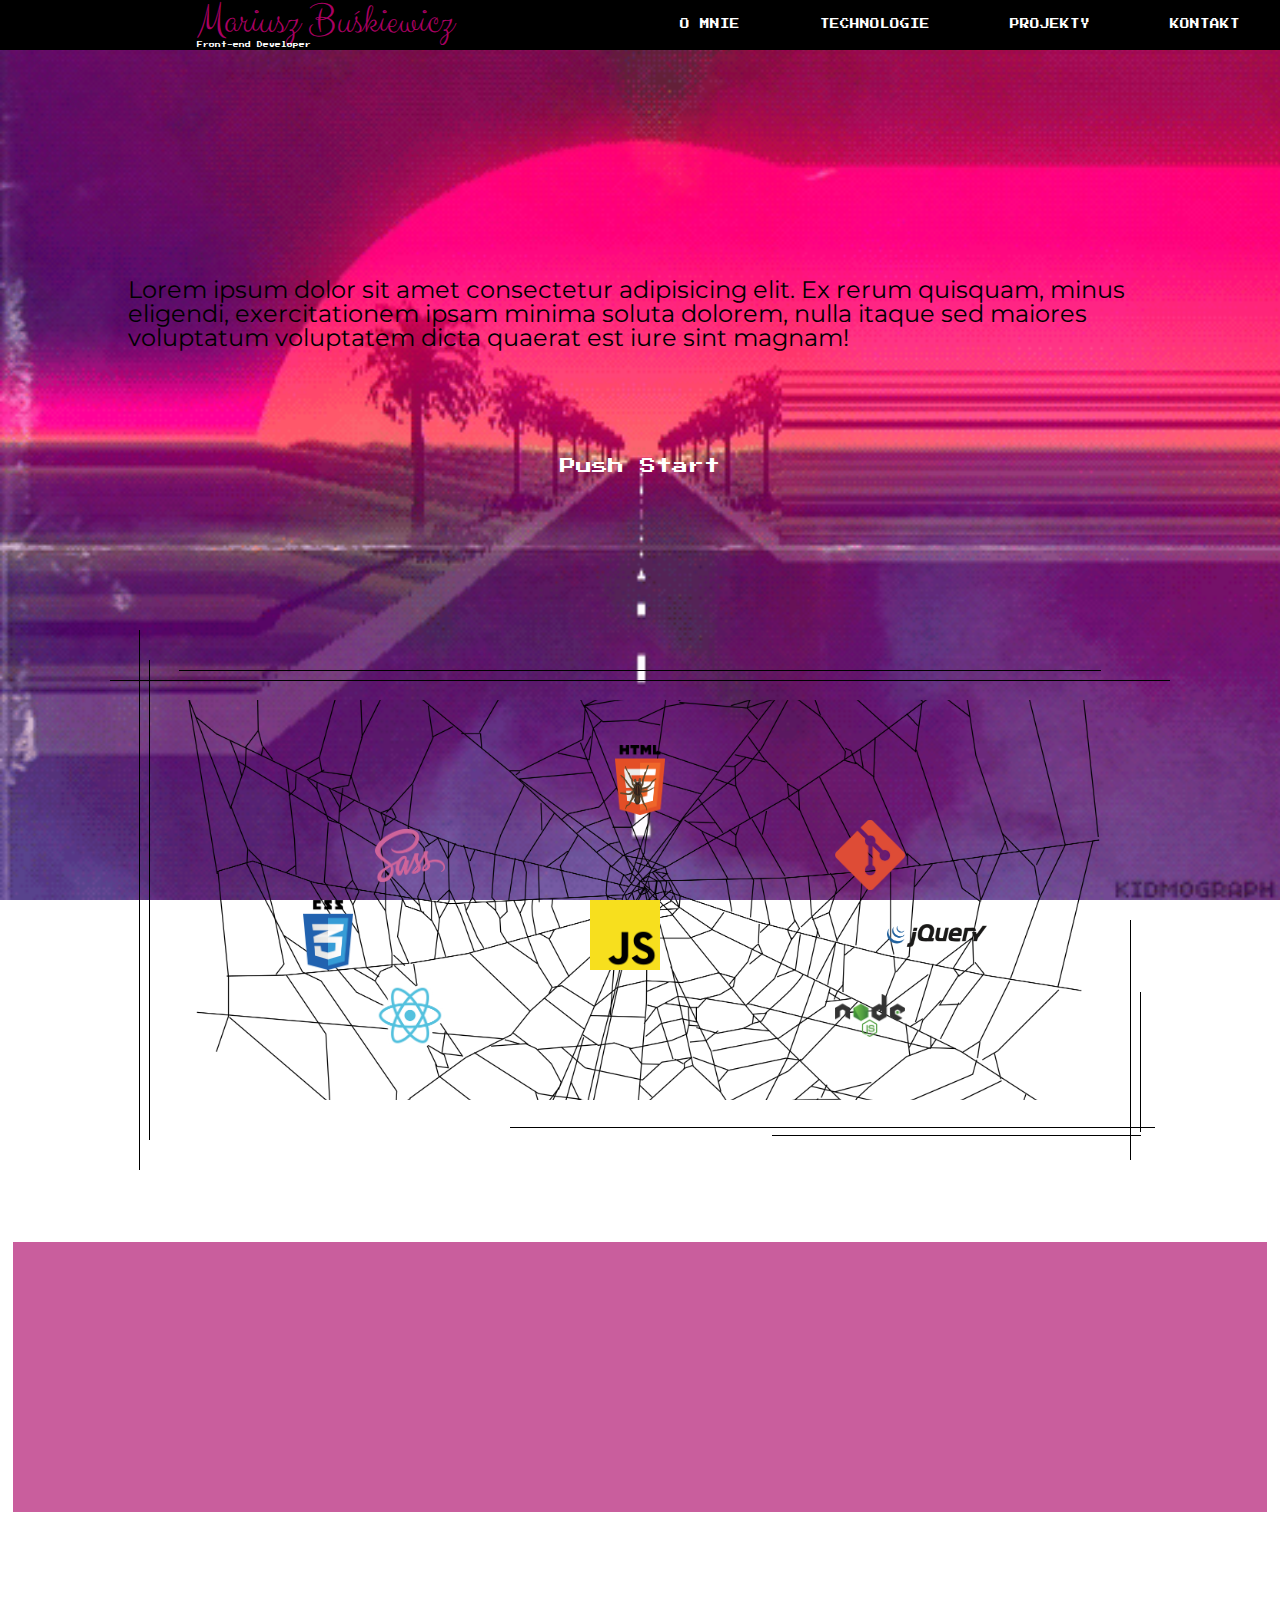
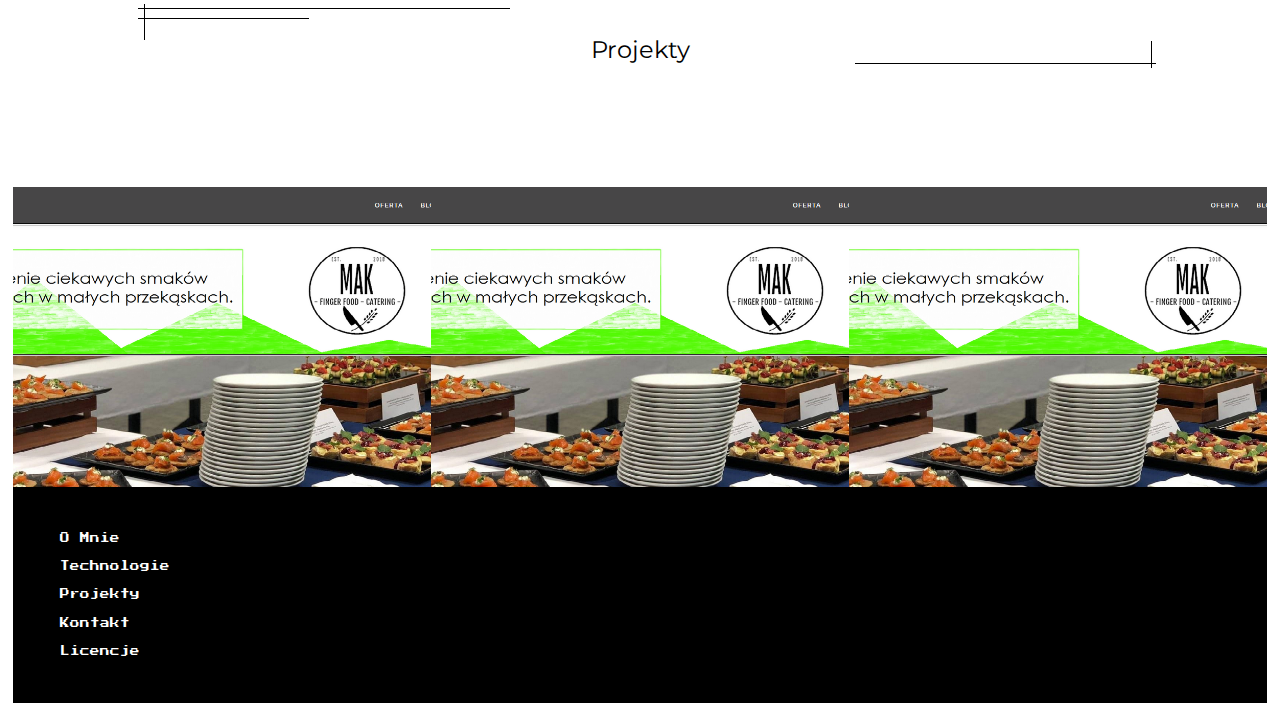
==== commit 99c03818: "oki" ====
--- a/index.html
+++ b/index.html
@@ -95,7 +95,7 @@
                                 </div></div>
                                <div class="quote__background"> <div class="quote__api"></div></div>
                                <div class="main__projects"><div class="project__title"><div class="line1"></div>
-                               <div class="line2"></div>
+                               <div class="line2"></div> <div class="line4"></div>
 <div class="line7"></div>
                                <div class="line8"></div><h2> Projekty</h2></div> 
                                 <div class="main__projects-container">
--- a/src/css/main.css
+++ b/src/css/main.css
@@ -350,6 +350,7 @@
 }
 
 .typewriter h1 {
+  margin-top: 40px;
   font-size: 3em;
   top: 20px;
   color: black;
@@ -739,8 +740,8 @@
 
 .show__content .main__lorem .main__portfolio .logos__background {
   height: 400px;
-  margin-top: 40%;
-  margin-bottom: 15%;
+  margin-top: 350px;
+  margin-bottom: 40px;
   display: -webkit-box;
   display: -ms-flexbox;
   display: flex;
@@ -760,6 +761,12 @@
   position: relative;
 }
 
+@media (max-width: 400px) {
+  .show__content .main__lorem .main__portfolio .logos__background {
+    margin-top: 180px;
+  }
+}
+
 .show__content .main__lorem .main__portfolio .logos__background .line1 {
   position: absolute;
   top: -20px;
@@ -987,6 +994,12 @@
   font-family: 'Petit Formal Script', cursive;
 }
 
+@media (max-width: 500px) {
+  .show__content .main__lorem .main__portfolio .quote__background .quote__api {
+    font-size: 0.6em;
+  }
+}
+
 .show__content .main__lorem .main__portfolio .quote__background .quote__api h3 {
   margin-top: 10px;
   text-align: right;
@@ -1021,6 +1034,15 @@
   background-color: #000;
 }
 
+.show__content .main__lorem .main__portfolio .main__projects .project__title .line4 {
+  position: absolute;
+  left: 6px;
+  height: 152%;
+  width: 1px;
+  background-color: #000;
+  top: -141%;
+}
+
 .show__content .main__lorem .main__portfolio .main__projects .project__title .line7 {
   bottom: -7%;
   position: absolute;
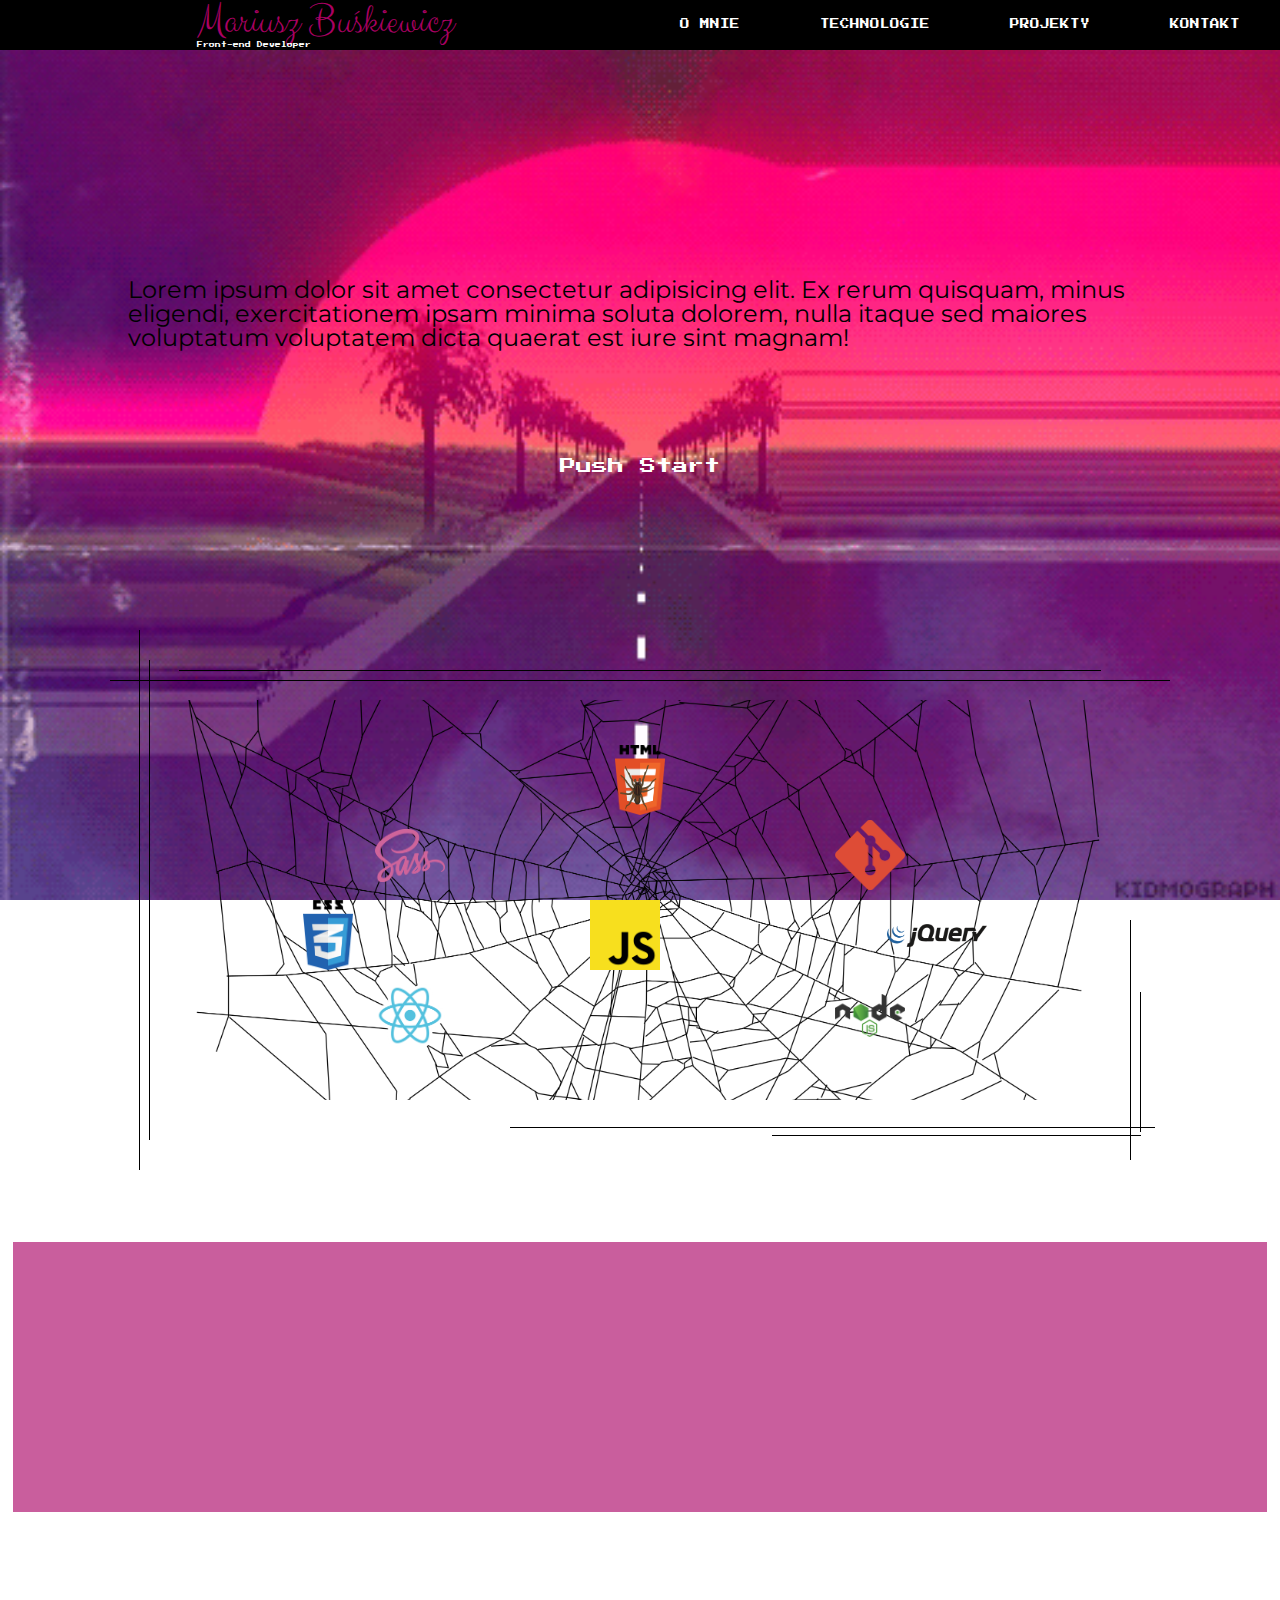
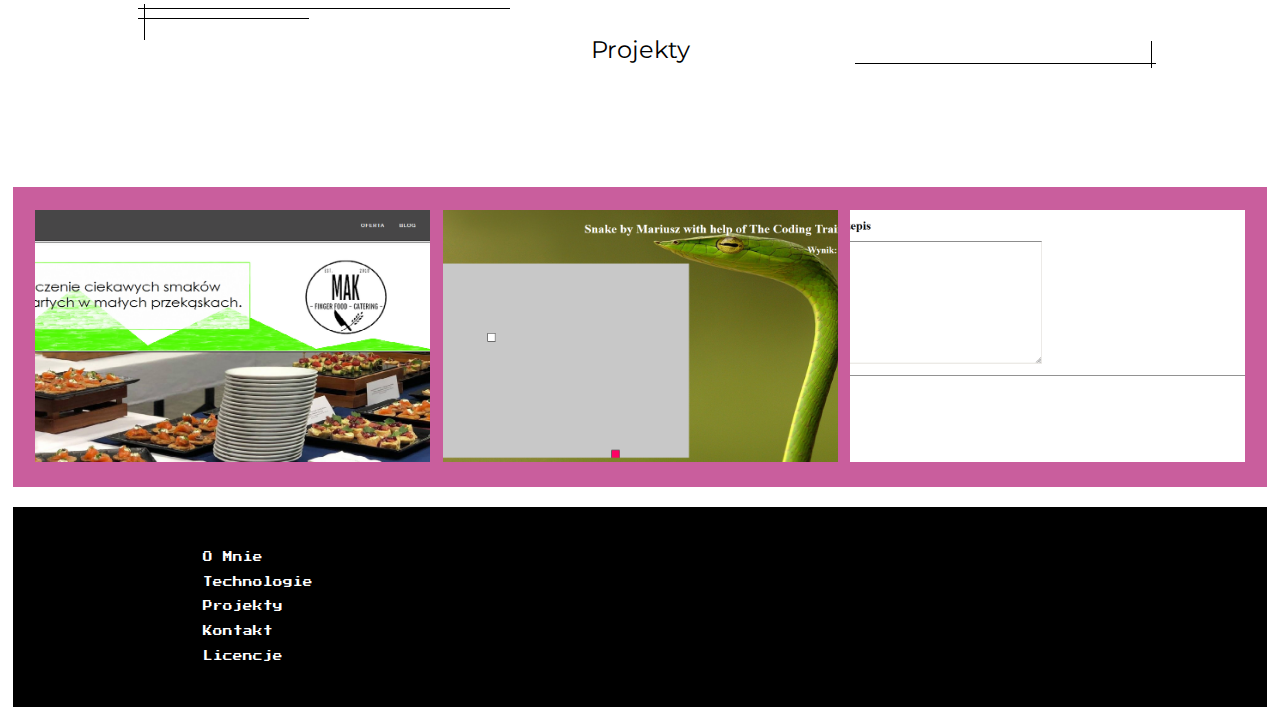
==== commit a01f1a11: "oki" ====
--- a/index.html
+++ b/index.html
@@ -5,6 +5,7 @@
         <meta name="viewport" content="width=device-width, initial-scale=1.0" />
         <meta http-equiv="X-UA-Compatible" content="ie=edge" />
         <title>Mariusz Buśkiewicz</title>
+        <link rel="stylesheet" href="https://use.fontawesome.com/releases/v5.8.1/css/all.css" integrity="sha384-50oBUHEmvpQ+1lW4y57PTFmhCaXp0ML5d60M1M7uH2+nqUivzIebhndOJK28anvf" crossorigin="anonymous">
         <link
             href="https://fonts.googleapis.com/css?family=Clicker+Script&amp;subset=latin-ext"
             rel="stylesheet"
@@ -99,21 +100,27 @@
 <div class="line7"></div>
                                <div class="line8"></div><h2> Projekty</h2></div> 
                                 <div class="main__projects-container">
-                                    <div class="project1"></div>
-                                    <div class="project2"></div>
-                                    <div class="project3"></div>
-                                    <div class="project4"></div>
+                                    <a class="project1" href="http://makcatering.pl/"> <div></div></a>
+                                    <a class="project2" href="snake.html"> <div></div></a> 
+                                <a class="project3" href="">   <div></div></a> 
+                                  
                                 </div>
                                 <footer>
                                     <div class="footer__container">
                                         <div class="footer__container-inner"><ul>
-                                                <li>O Mnie</li>
-                                                <li>Technologie</li>
-                                                <li>Projekty</li>
-                                                <li>Kontakt</li>
-                                                <li>Licencje</li>
+                                               <a href=""> <li>O Mnie</li></a>
+                                               <a href="">  <li>Technologie</li></a>
+                                               <a href="">  <li>Projekty</li></a>
+                                               <a href=""> <li>Kontakt</li></a>
+                                               <a href=""><li>Licencje</li></a>
                                             </ul></div>
-                                        
+                                        <div class="social">
+                                            <div class="social__icons">
+                                                <a href=""><div class="fb"><i class="fab fa-facebook-f"></i></div></a>
+                                                <a href=""><div class="insta"><i class="fab fa-instagram"></i></div></a>
+                                                 <a href=""><div class="linked"><i class="fab fa-linkedin-in"></i></div></a>
+                                            </div>
+                                        </div>
                                     </div>
                                 </footer>
                             </div>
@@ -128,7 +135,7 @@
                 </div>
             
         </section>
-
+        <!-- <div>Icons made by <a href="https://www.flaticon.com/authors/zurb" title="Zurb">Zurb</a> from <a href="https://www.flaticon.com/" 			    title="Flaticon">www.flaticon.com</a> is licensed by <a href="http://creativecommons.org/licenses/by/3.0/" 			    title="Creative Commons BY 3.0" target="_blank">CC 3.0 BY</a></div> -->
         <script
             src="http://code.jquery.com/jquery-3.3.1.js"
             integrity="sha256-2Kok7MbOyxpgUVvAk/HJ2jigOSYS2auK4Pfzbm7uH60="
--- a/src/css/main.css
+++ b/src/css/main.css
@@ -319,7 +319,7 @@
   width: 70px;
   height: 86.5px;
   position: absolute;
-  top: 35px;
+  top: 55px;
   left: -50px;
 }
 
@@ -1066,43 +1066,80 @@
   display: -ms-flexbox;
   display: flex;
   height: 100%;
+  margin: 20px 0;
+  padding: 10px;
+  background: #aa0063a1;
 }
 
 .show__content .main__lorem .main__portfolio .project1 {
   background: url(../img/projekt1.png) no-repeat;
   background-position: center;
   background-size: cover;
-  height: 100%;
-  width: 100%;
+  height: 90%;
+  width: 100%;
+  margin: 1%;
+  margin-right: 0;
 }
 
 .show__content .main__lorem .main__portfolio .project2 {
-  background: url(../img/projekt1.png) no-repeat;
+  background: url(../img/snejk.png) no-repeat;
   background-position: center;
   background-size: cover;
-  height: 100%;
-  width: 100%;
+  height: 90%;
+  width: 100%;
+  margin: 1%;
+  margin-right: 0;
 }
 
 .show__content .main__lorem .main__portfolio .project3 {
-  background: url(../img/projekt1.png) no-repeat;
+  background: url(../img/under-constj.png) no-repeat;
   background-position: center;
   background-size: cover;
-  height: 100%;
-  width: 100%;
+  height: 90%;
+  width: 100%;
+  margin: 1%;
 }
 
 .show__content .main__lorem .footer__container {
-  height: auto;
+  height: 200px;
   width: 100%;
   background-color: #000;
   color: white;
+  display: -webkit-box;
+  display: -ms-flexbox;
+  display: flex;
+  -ms-flex-pack: distribute;
+      justify-content: space-around;
+}
+
+.show__content .main__lorem .footer__container a {
+  color: white;
+}
+
+.show__content .main__lorem .footer__container a:hover {
+  color: #aa0063;
+  -webkit-transition: 0.5s;
+  transition: 0.5s;
 }
 
 .show__content .main__lorem .footer__container .footer__container-inner {
   height: 100%;
-  width: 80%;
+  width: 50%;
   padding: 3%;
+}
+
+.show__content .main__lorem .footer__container .footer__container-inner ul {
+  height: 100%;
+  display: -webkit-box;
+  display: -ms-flexbox;
+  display: flex;
+  -webkit-box-orient: vertical;
+  -webkit-box-direction: normal;
+      -ms-flex-direction: column;
+          flex-direction: column;
+  -ms-flex-pack: distribute;
+      justify-content: space-around;
+  margin-left: 27%;
 }
 
 .show__content .main__lorem .footer__container .footer__container-inner li {
@@ -1111,4 +1148,31 @@
   padding: 1%;
   font-size: 0.4em;
 }
+
+.show__content .main__lorem .footer__container .social {
+  display: -webkit-box;
+  display: -ms-flexbox;
+  display: flex;
+  width: 50%;
+  height: 100%;
+}
+
+.show__content .main__lorem .footer__container .social .social__icons {
+  display: -webkit-box;
+  display: -ms-flexbox;
+  display: flex;
+  -webkit-box-orient: horizontal;
+  -webkit-box-direction: normal;
+      -ms-flex-direction: row;
+          flex-direction: row;
+  font-size: 35px;
+  width: 100%;
+  height: 100%;
+  -webkit-box-align: center;
+      -ms-flex-align: center;
+          align-items: center;
+  -ms-flex-pack: distribute;
+      justify-content: space-around;
+  margin: 0 21% 0 0;
+}
 /*# sourceMappingURL=main.css.map */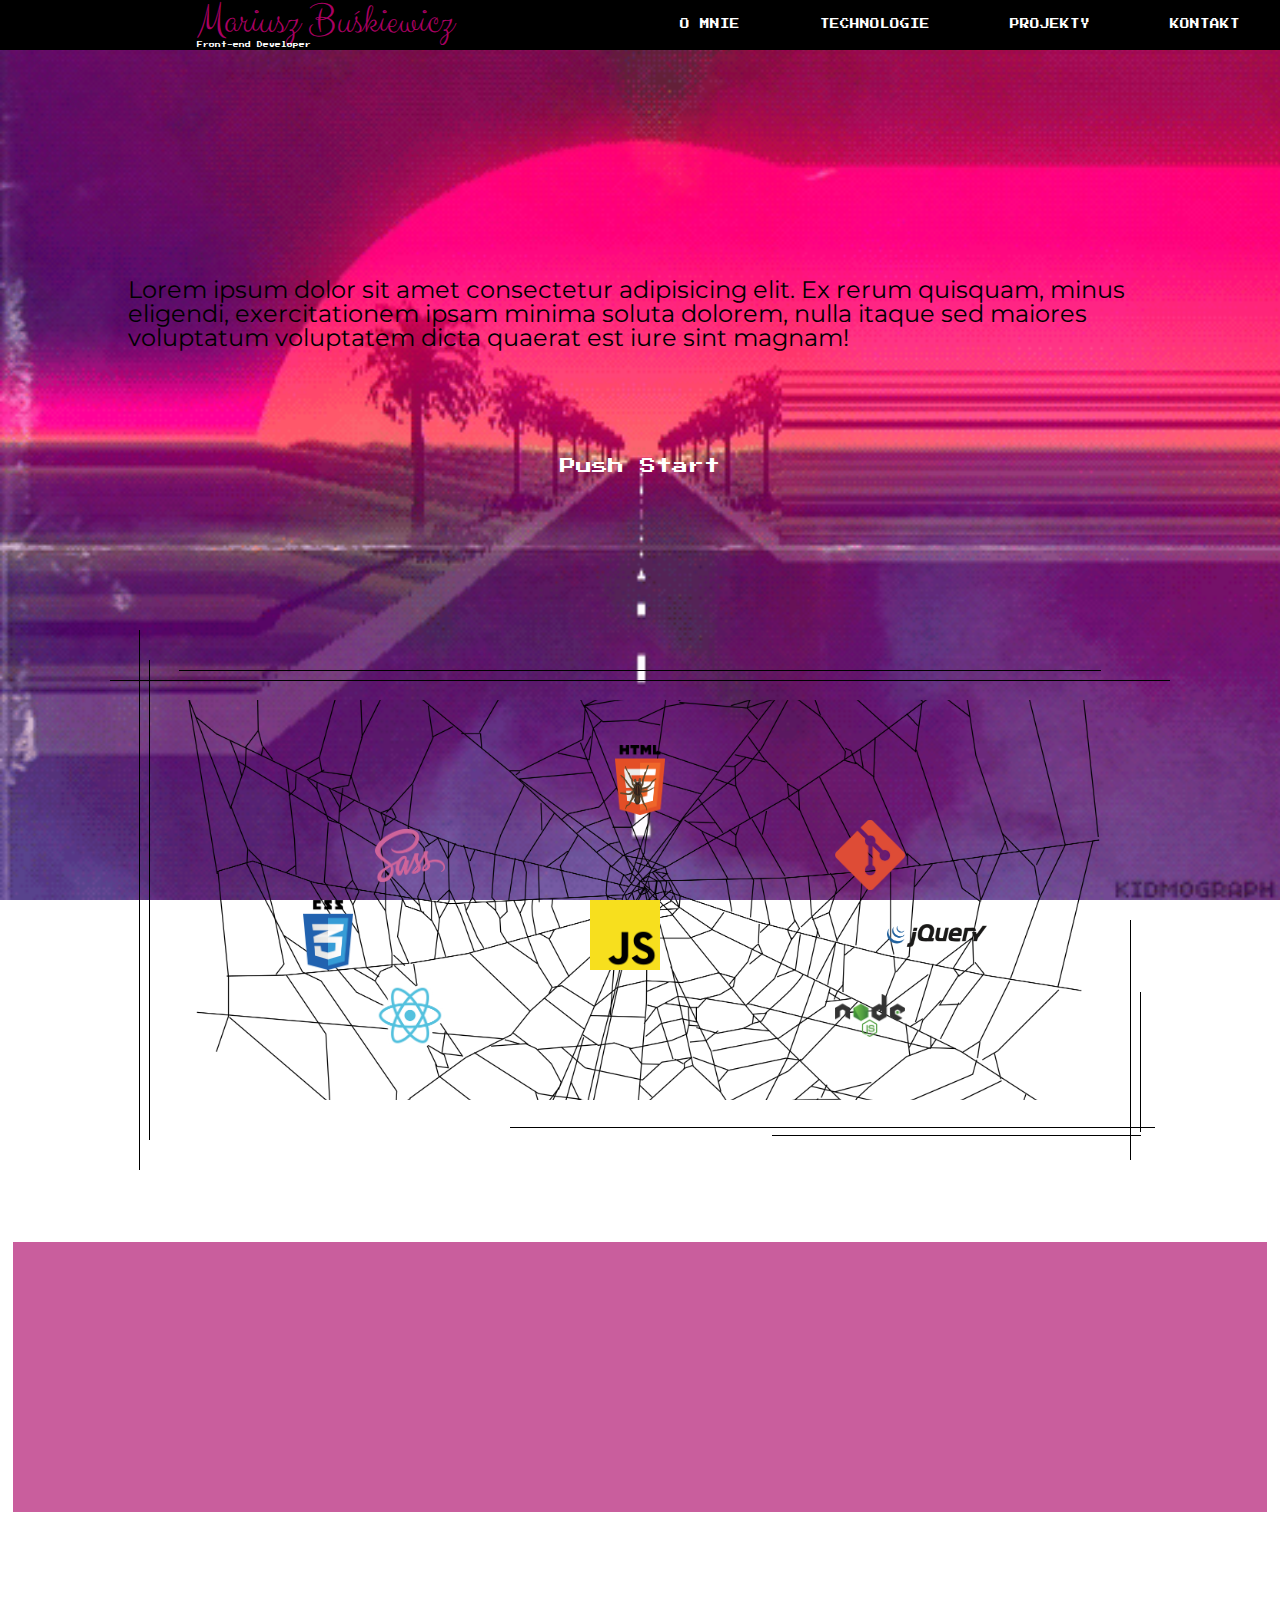
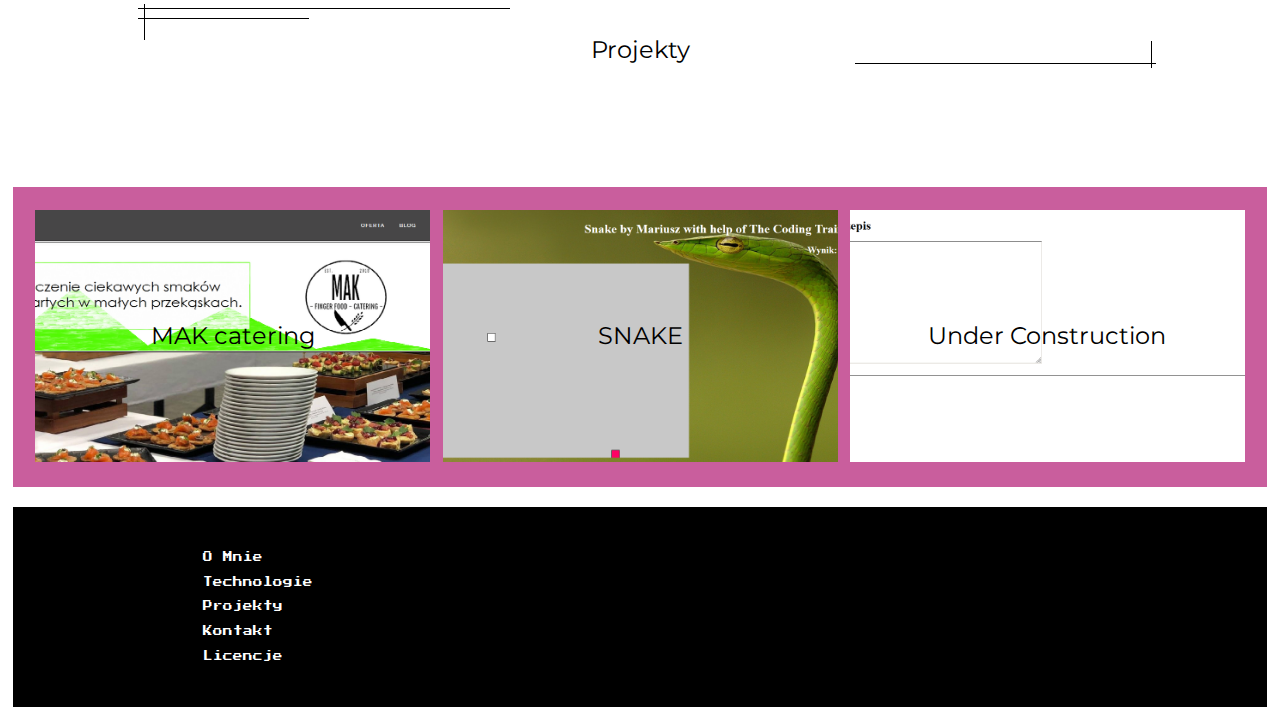
==== commit 085082ac: "oki" ====
--- a/index.html
+++ b/index.html
@@ -100,9 +100,9 @@
 <div class="line7"></div>
                                <div class="line8"></div><h2> Projekty</h2></div> 
                                 <div class="main__projects-container">
-                                    <a class="project1" href="http://makcatering.pl/"> <div></div></a>
-                                    <a class="project2" href="snake.html"> <div></div></a> 
-                                <a class="project3" href="">   <div></div></a> 
+                                    <a class="project1" href="http://makcatering.pl/">  <div class="drugi"><span>MAK catering</span></div></a>
+                                    <a class="project2" href="snake.html"> <div class="drugi1"><span>SNAKE</span></div></a> 
+                                <a class="project3" href="">    <div class="drugi2"><span>Under Construction</span></div></a> 
                                   
                                 </div>
                                 <footer>
@@ -116,9 +116,9 @@
                                             </ul></div>
                                         <div class="social">
                                             <div class="social__icons">
-                                                <a href=""><div class="fb"><i class="fab fa-facebook-f"></i></div></a>
-                                                <a href=""><div class="insta"><i class="fab fa-instagram"></i></div></a>
-                                                 <a href=""><div class="linked"><i class="fab fa-linkedin-in"></i></div></a>
+                                                <a href="https://www.facebook.com/mariusz.buskiewicz.10"><div class="fb"><i class="fab fa-facebook-f"></i></div></a>
+                                                <a href="https://www.instagram.com/El_maarr/"><div class="insta"><i class="fab fa-instagram"></i></div></a>
+                                                 <a href="https://pl.linkedin.com/in/mariusz-buśkiewicz-8631b1173"><div class="linked"><i class="fab fa-linkedin-in"></i></div></a>
                                             </div>
                                         </div>
                                     </div>
--- a/src/css/main.css
+++ b/src/css/main.css
@@ -1079,6 +1079,31 @@
   width: 100%;
   margin: 1%;
   margin-right: 0;
+  -webkit-transition: 0.5s;
+  transition: 0.5s;
+}
+
+.show__content .main__lorem .main__portfolio .project1:hover {
+  opacity: 0.7;
+  scale: 1.1;
+  background-color: #fff;
+}
+
+.show__content .main__lorem .main__portfolio .project1 .drugi {
+  width: 100%;
+  height: 100%;
+  color: black;
+  background-color: transparent;
+  z-index: 22;
+  -webkit-box-pack: center;
+      -ms-flex-pack: center;
+          justify-content: center;
+  display: -webkit-box;
+  display: -ms-flexbox;
+  display: flex;
+  -webkit-box-align: center;
+      -ms-flex-align: center;
+          align-items: center;
 }
 
 .show__content .main__lorem .main__portfolio .project2 {
@@ -1089,6 +1114,31 @@
   width: 100%;
   margin: 1%;
   margin-right: 0;
+  -webkit-transition: 0.5s;
+  transition: 0.5s;
+}
+
+.show__content .main__lorem .main__portfolio .project2:hover {
+  opacity: 0.5;
+  scale: 1.1;
+  background-color: #fff;
+}
+
+.show__content .main__lorem .main__portfolio .project2 .drugi1 {
+  width: 100%;
+  height: 100%;
+  color: black;
+  background-color: transparent;
+  z-index: 22;
+  -webkit-box-pack: center;
+      -ms-flex-pack: center;
+          justify-content: center;
+  display: -webkit-box;
+  display: -ms-flexbox;
+  display: flex;
+  -webkit-box-align: center;
+      -ms-flex-align: center;
+          align-items: center;
 }
 
 .show__content .main__lorem .main__portfolio .project3 {
@@ -1098,6 +1148,31 @@
   height: 90%;
   width: 100%;
   margin: 1%;
+  -webkit-transition: 0.5s;
+  transition: 0.5s;
+}
+
+.show__content .main__lorem .main__portfolio .project3:hover {
+  opacity: 0.7;
+  scale: 1.1;
+  background-color: #fff;
+}
+
+.show__content .main__lorem .main__portfolio .project3 .drugi2 {
+  width: 100%;
+  height: 100%;
+  color: black;
+  background-color: transparent;
+  z-index: 22;
+  -webkit-box-pack: center;
+      -ms-flex-pack: center;
+          justify-content: center;
+  display: -webkit-box;
+  display: -ms-flexbox;
+  display: flex;
+  -webkit-box-align: center;
+      -ms-flex-align: center;
+          align-items: center;
 }
 
 .show__content .main__lorem .footer__container {
